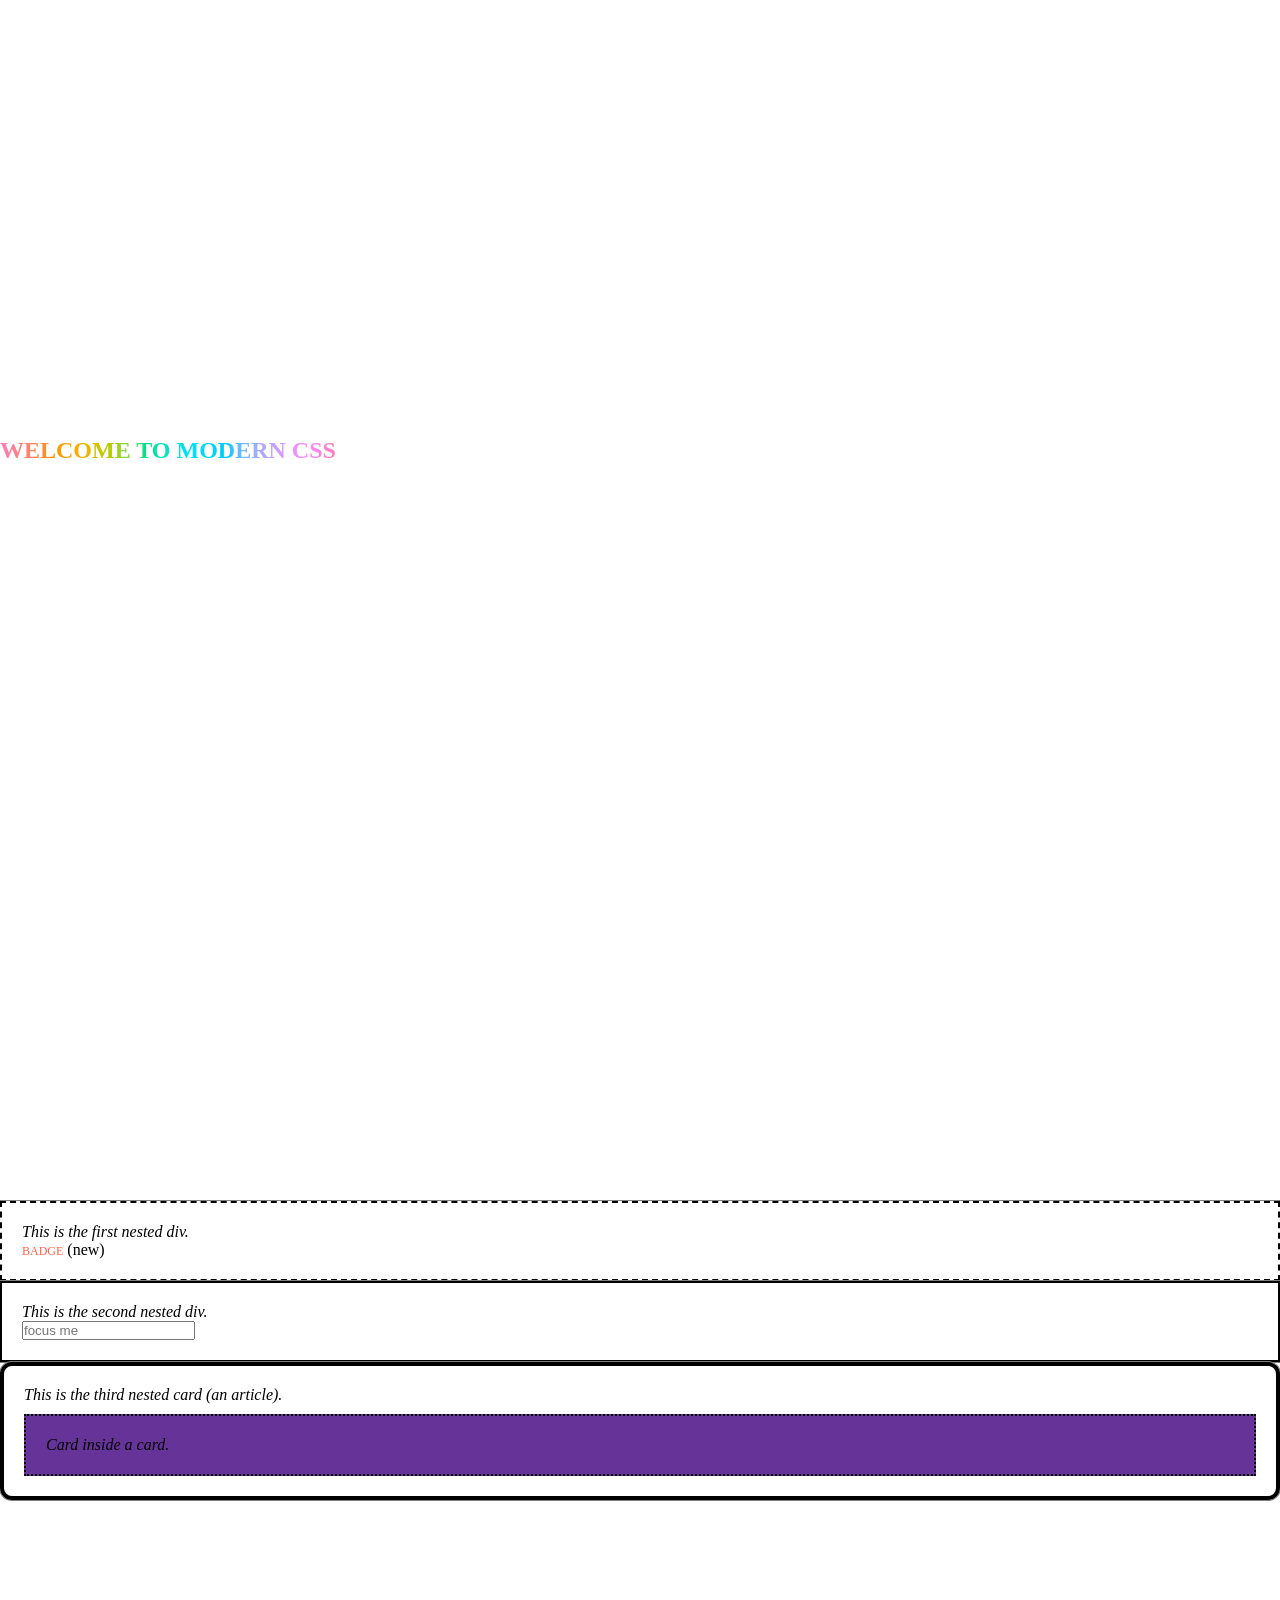
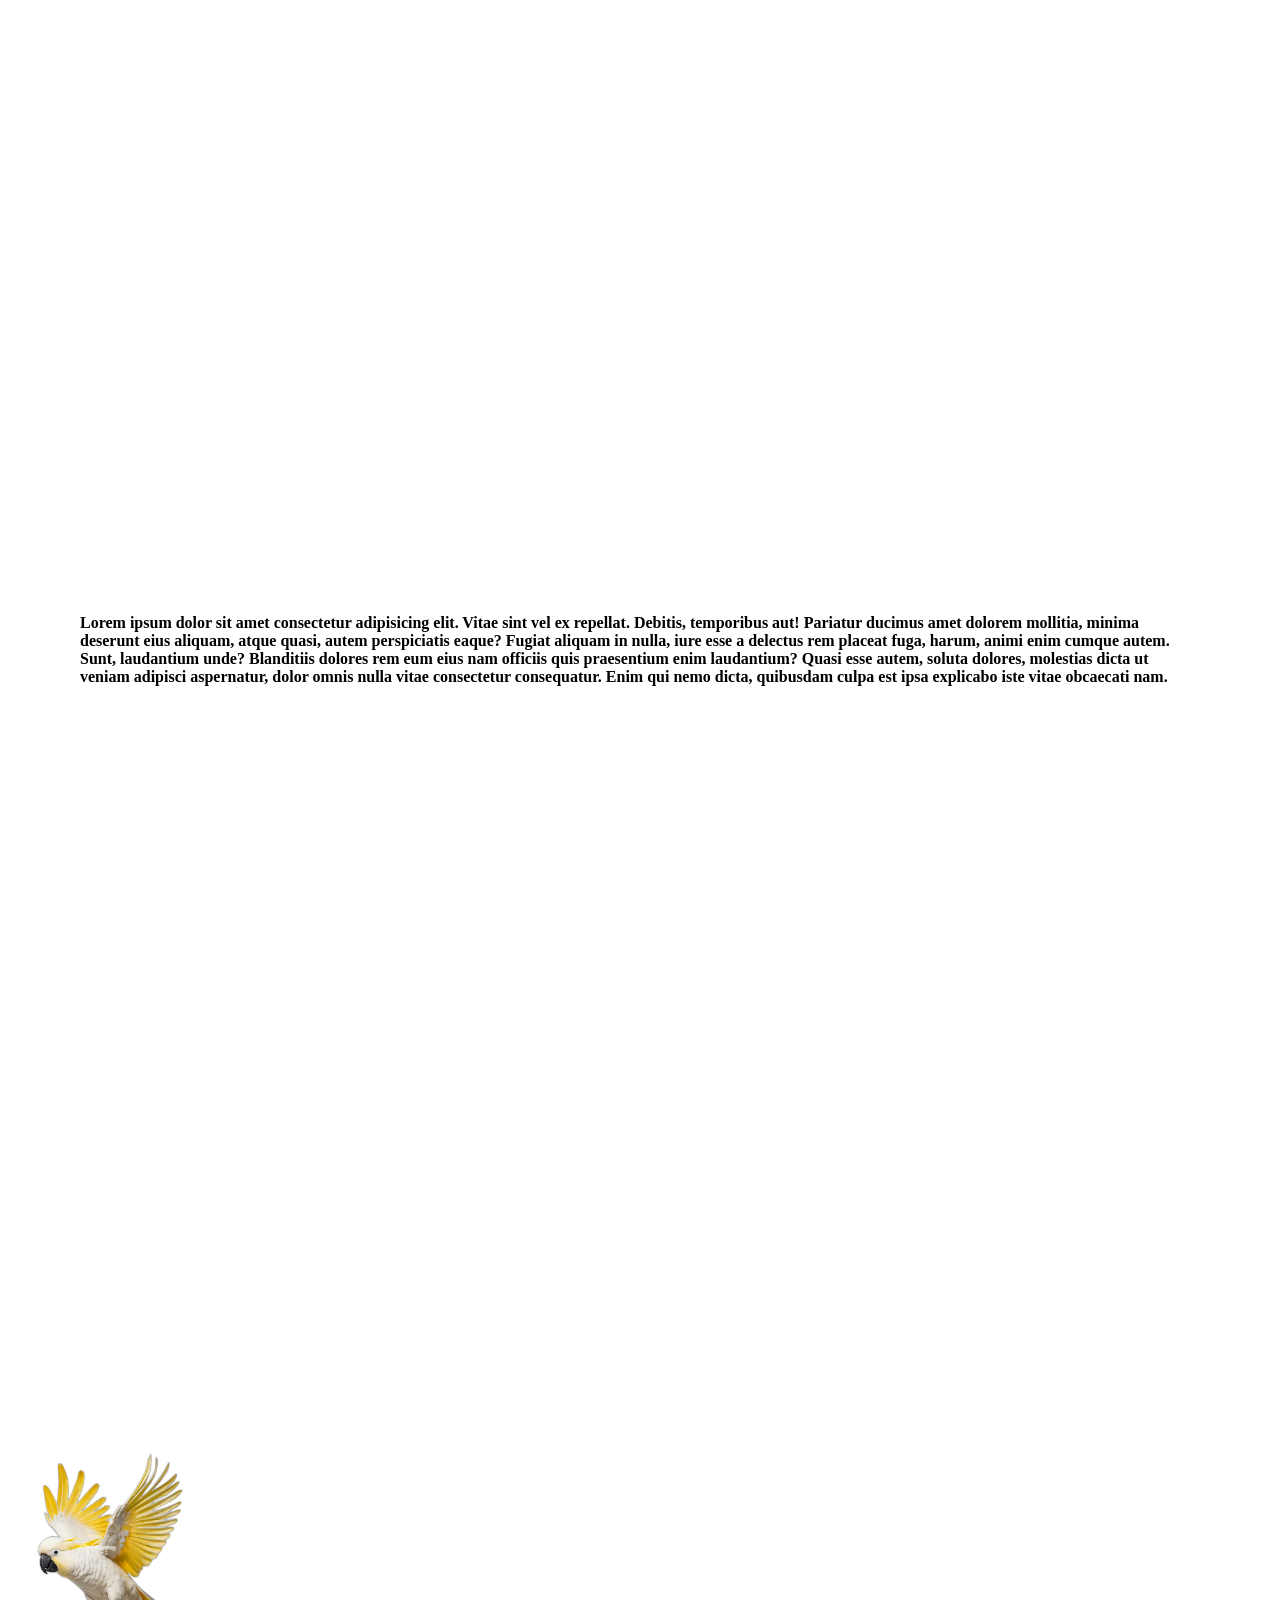
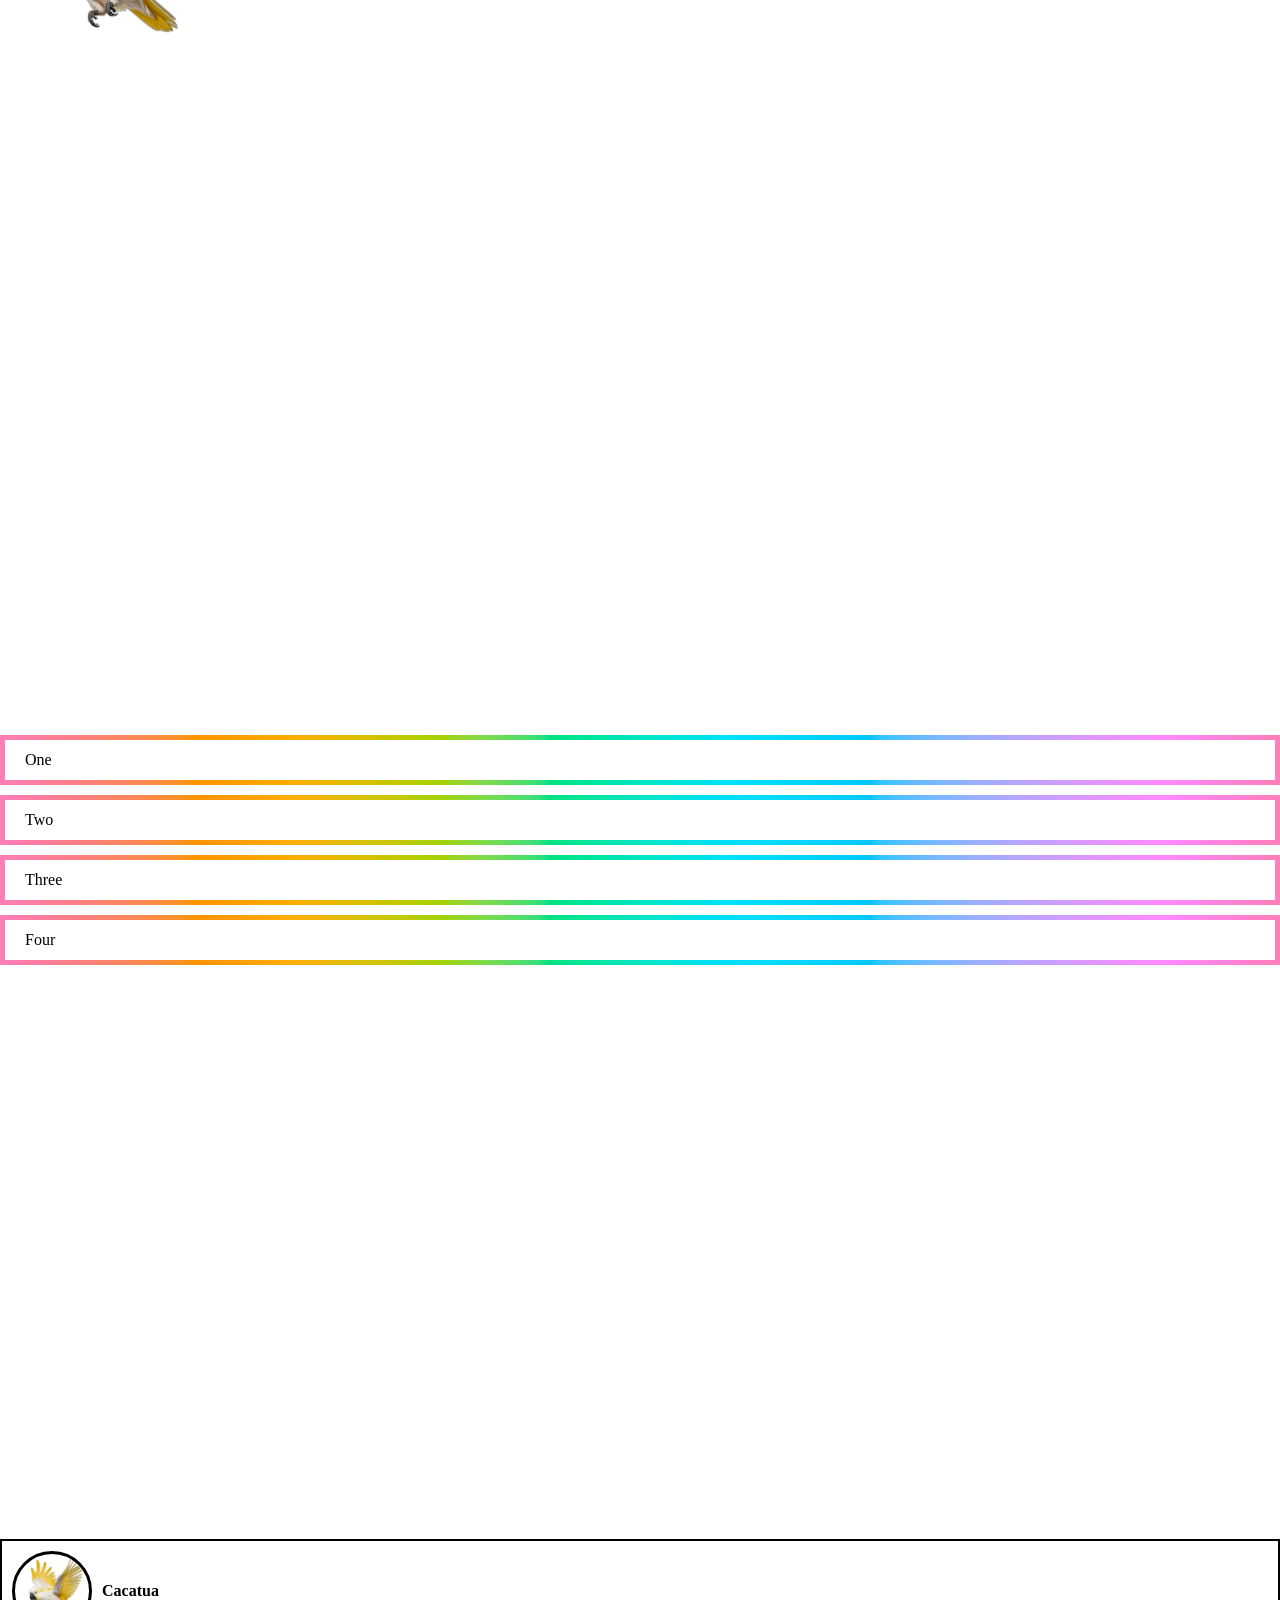
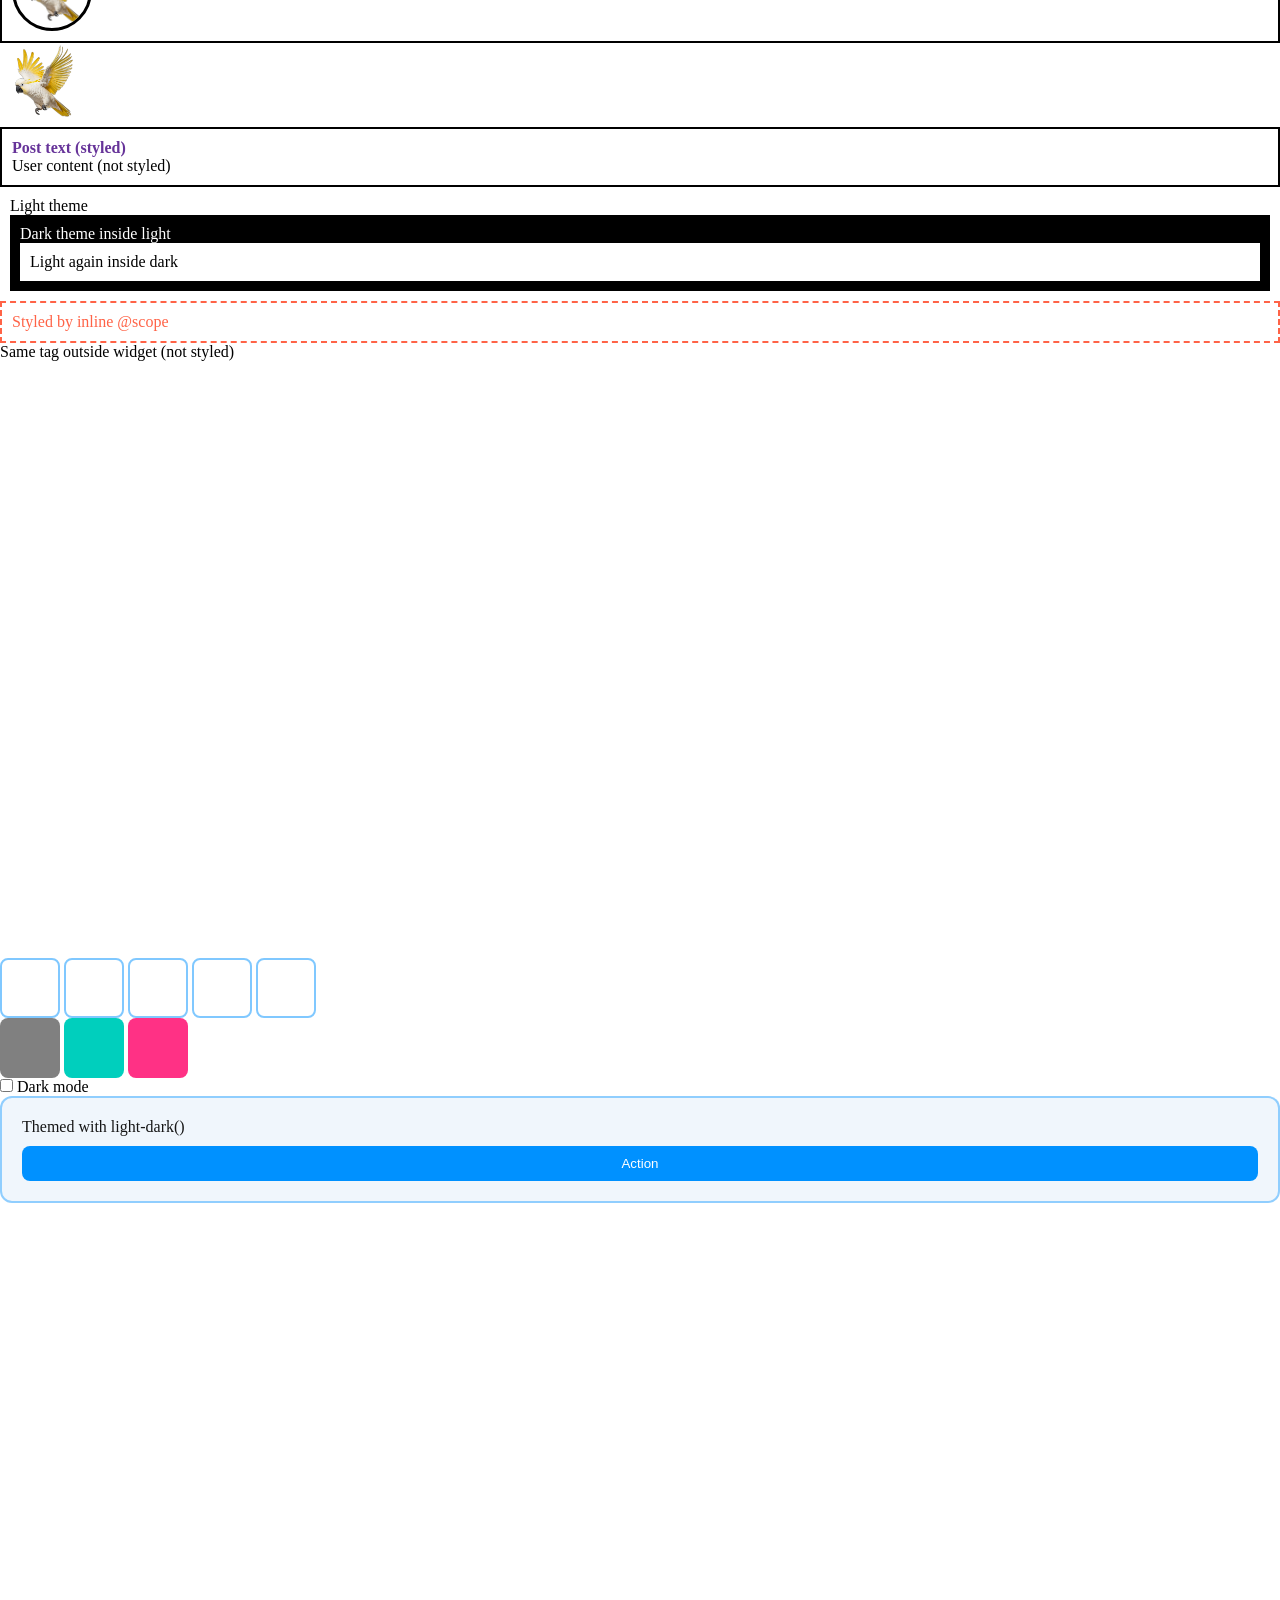
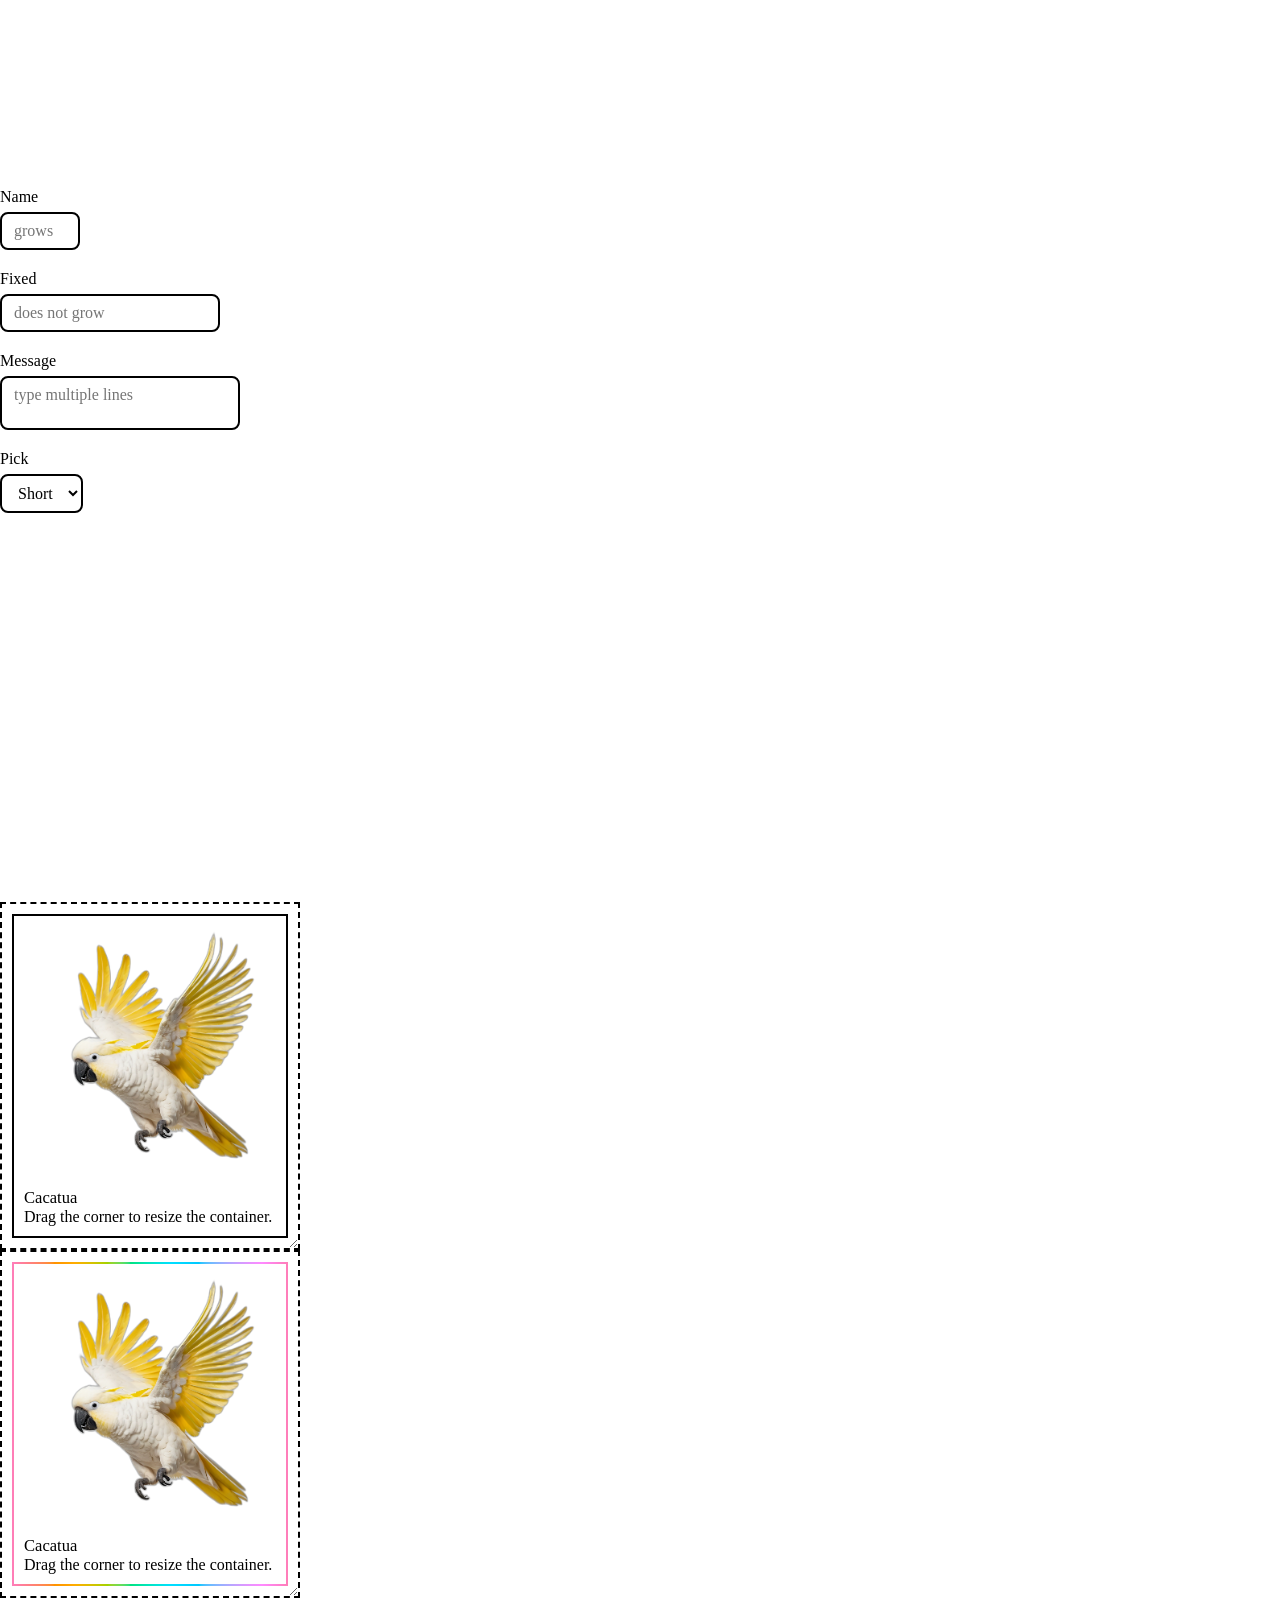
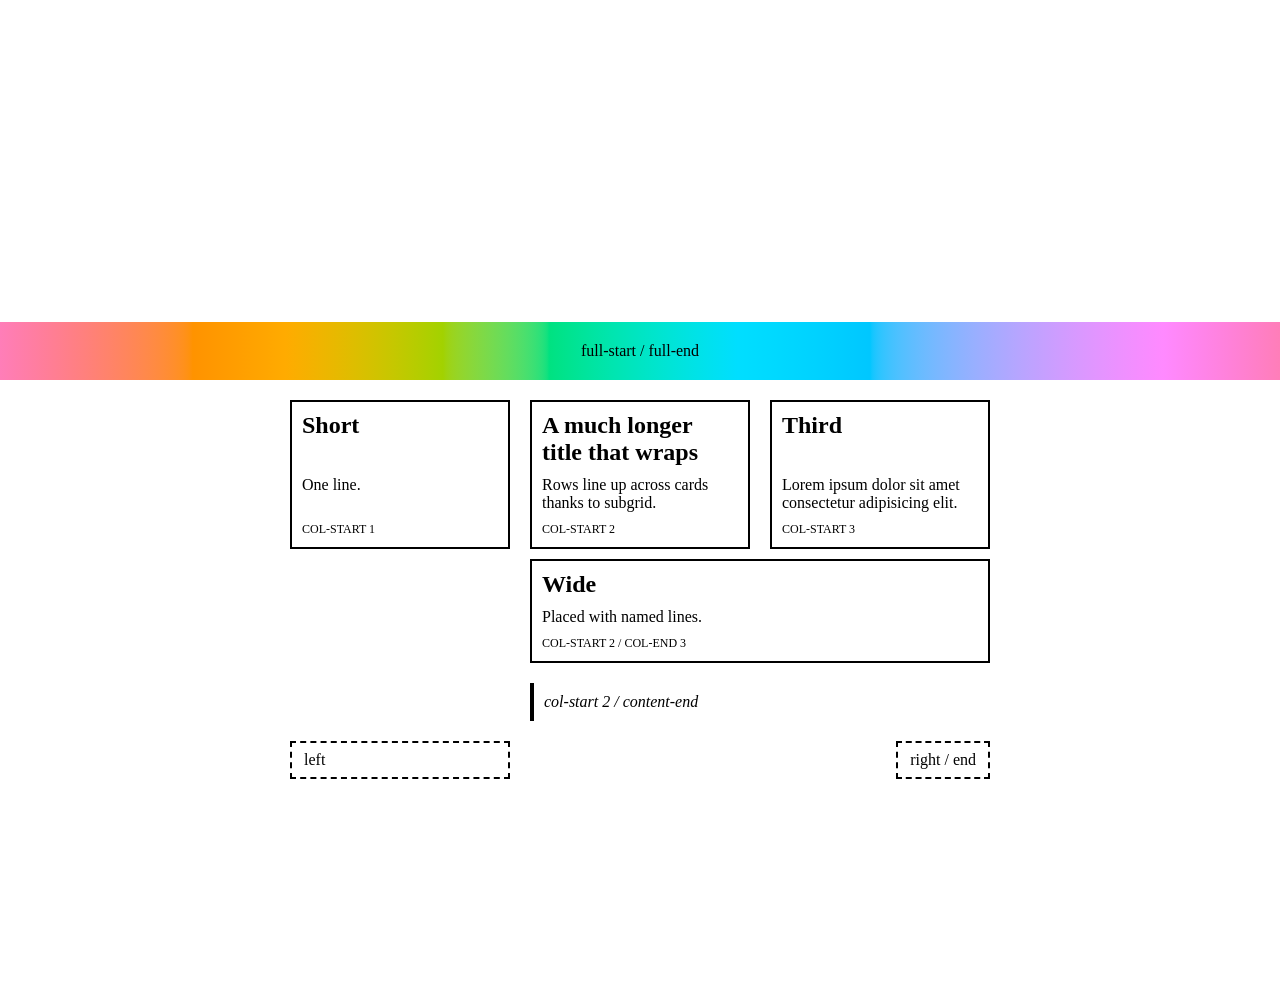
==== index.html @ b2b264e6 "Adding Modern CSS presentation" ====
<!doctype html>
<html lang="en">
  <head>
    <meta charset="UTF-8" />
    <meta name="viewport" content="width=device-width, initial-scale=1.0" />
    <title>Modern CSS</title>
    <link rel="stylesheet" href="css/main.css" />
    <link rel="stylesheet" href="css/variables.css" />
    <link rel="stylesheet" href="css/progress.css" />
    <link rel="stylesheet" href="css/has.css" />
    <link rel="stylesheet" href="css/anchor.css" />
    <link rel="stylesheet" href="css/nesting.css" />
    <link rel="stylesheet" href="css/scope.css" />
    <link rel="stylesheet" href="css/color.css" />
    <link rel="stylesheet" href="css/field-sizing.css" />
    <link rel="stylesheet" href="css/container.css" />
    <link rel="stylesheet" href="css/grid.css" />
  </head>
  <body>
    <section class="variables">
      <h1 class="title">Welcome to Modern CSS</h1>
    </section>
    <section class="nesting">
      <div class="card first" data-tag="new">
        <p>This is the first nested div.</p>
        <span class="badge">badge</span>
      </div>
      <div class="card second">
        <p>This is the second nested div.</p>
        <input type="text" placeholder="focus me" />
      </div>
      <article class="card third">
        <p>This is the third nested card (an article).</p>
        <div class="card inner">
          <p>Card inside a card.</p>
        </div>
      </article>
    </section>
    <section class="progress">
      <h1 class="title">
        Lorem ipsum dolor sit amet consectetur adipisicing elit. Vitae sint vel
        ex repellat. Debitis, temporibus aut! Pariatur ducimus amet dolorem
        mollitia, minima deserunt eius aliquam, atque quasi, autem perspiciatis
        eaque? Fugiat aliquam in nulla, iure esse a delectus rem placeat fuga,
        harum, animi enim cumque autem. Sunt, laudantium unde? Blanditiis
        dolores rem eum eius nam officiis quis praesentium enim laudantium?
        Quasi esse autem, soluta dolores, molestias dicta ut veniam adipisci
        aspernatur, dolor omnis nulla vitae consectetur consequatur. Enim qui
        nemo dicta, quibusdam culpa est ipsa explicabo iste vitae obcaecati nam.
      </h1>
    </section>
    <section class="has">
      <label for="cacatua">
        <img
          src="assets/cacatua.png"
          alt="cacatua"
          class="cacatua"
          width="200"
        />
      </label>
      <input type="checkbox" name="cacatua" id="cacatua" />
    </section>
    <section class="anchor">
      <form>
        <ul class="list">
          <li class="item">
            <label><input type="radio" name="menu" checked /> One</label>
          </li>
          <li class="item">
            <label><input type="radio" name="menu" /> Two</label>
          </li>
          <li class="item">
            <label><input type="radio" name="menu" /> Three</label>
          </li>
          <li class="item">
            <label><input type="radio" name="menu" /> Four</label>
          </li>
        </ul>
      </form>
    </section>
    <section class="scope">
      <div class="profile">
        <img src="assets/cacatua.png" alt="cacatua" width="80" />
        <p class="name">Cacatua</p>
      </div>
      <img src="assets/cacatua.png" alt="cacatua outside scope" width="80" />
      <div class="post">
        <p>Post text (styled)</p>
        <div class="content">
          <p>User content (not styled)</p>
        </div>
      </div>

      <div class="theme-light">
        <p>Light theme</p>
        <div class="theme-dark">
          <p>Dark theme inside light</p>
          <div class="theme-light">
            <p>Light again inside dark</p>
          </div>
        </div>
      </div>

      <div class="widget">
        <style>
          @scope {
            :scope {
              border: 2px dashed tomato;
              padding: 10px;
            }
            p {
              color: tomato;
            }
          }
        </style>
        <p>Styled by inline @scope</p>
      </div>
      <p>Same tag outside widget (not styled)</p>
    </section>
    <section class="color">
      <div class="ramp">
        <span></span>
        <span></span>
        <span></span>
        <span></span>
        <span></span>
        <span></span>
        <span></span>
      </div>
      <div class="tints">
        <span></span>
        <span></span>
        <span></span>
        <span></span>
        <span></span>
      </div>
      <div class="mix">
        <span class="srgb"></span>
        <span class="oklch"></span>
        <span class="oklch-longer"></span>
      </div>
      <label class="theme"><input type="checkbox" /> Dark mode</label>
      <div class="panel">
        <p>Themed with light-dark()</p>
        <button>Action</button>
      </div>
    </section>
    <section class="field-sizing">
      <form>
        <label>
          Name
          <input type="text" placeholder="grows" />
        </label>
        <label>
          Fixed
          <input type="text" class="fixed" placeholder="does not grow" />
        </label>
        <label>
          Message
          <textarea placeholder="type multiple lines"></textarea>
        </label>
        <label>
          Pick
          <select>
            <option>Short</option>
            <option>A much longer option</option>
          </select>
        </label>
      </form>
    </section>
    <section class="container">
      <div class="stage">
        <div class="card">
          <img src="assets/cacatua.png" alt="cacatua" />
          <div>
            <p class="title">Cacatua</p>
            <p>Drag the corner to resize the container.</p>
            <span class="badge">wide</span>
          </div>
        </div>
      </div>
      <div class="stage featured">
        <div class="card">
          <img src="assets/cacatua.png" alt="cacatua" />
          <div>
            <p class="title">Cacatua</p>
            <p>Drag the corner to resize the container.</p>
            <span class="badge">wide</span>
          </div>
        </div>
      </div>
    </section>
    <section class="grid">
      <div class="layout">
        <header class="banner">full-start / full-end</header>
        <div class="cards">
          <article class="card">
            <h2>Short</h2>
            <p>One line.</p>
            <footer>col-start 1</footer>
          </article>
          <article class="card">
            <h2>A much longer title that wraps</h2>
            <p>Rows line up across cards thanks to subgrid.</p>
            <footer>col-start 2</footer>
          </article>
          <article class="card">
            <h2>Third</h2>
            <p>Lorem ipsum dolor sit amet consectetur adipisicing elit.</p>
            <footer>col-start 3</footer>
          </article>
          <article class="card wide">
            <h2>Wide</h2>
            <p>Placed with named lines.</p>
            <footer>col-start 2 / col-end 3</footer>
          </article>
        </div>
        <blockquote class="quote">col-start 2 / content-end</blockquote>
        <div class="toolbar">
          <span class="start">left</span>
          <span class="actions">right / end</span>
        </div>
      </div>
    </section>
  </body>
</html>
---- css/main.css ----
*, *::before, *::after{
    margin: 0;
    padding: 0;
    box-sizing: border-box;
}


:root{
    --step: "variables";
}


section{
    width: 100dvw;
    height: 100dvh;
    place-items: center;
    place-content: center;
}
---- css/variables.css ----
@property --angle {
    syntax: "<angle>";
    inherits: false;
    initial-value: 0deg;
}



:root{
    --dark-color: black;
    --light-color: white;
    --color-background: var(--dark-color);
    --color-text: var(--light-color);
    @media( prefers-color-scheme: light){
        --color-background: var(--light-color);
        --color-text: var(--dark-color);
    }
    
}


*{
    --rainbow: linear-gradient(
                    to right in oklch longer hue,
                    oklch(0.8 0.2 var(--angle)),
                    oklch(0.8 0.2 calc(var(--angle) + 360deg)));
}

body{
    background-color: var(--color-background, darkblue);
    color: var(--color-text, lightgray);
}




.variables{
    display: if(style(--step: "variables"): grid; else: none);

    .title{
        width: fit-content;
        rotate: var(--angle, 0deg);
        transform-origin: center center;
        animation: spin 5s linear infinite;
        animation-play-state: paused;

        text-transform: uppercase;
        background-image: var(--rainbow);
        background-clip: text;
        color: transparent;

        &:hover{
            cursor: pointer;
            animation-play-state: running;
        }
    }
}

@keyframes spin {
    to {
        --angle: 360deg
    }
}
---- css/progress.css ----
.progress{
    display: if(style(--step: "progress"): grid; else: none);
    .title{
        --p: progress(100vw, 320px, 1200px);
        font-size: calc(1.2rem + 1.5rem * var(--p));
        padding-block: calc(1rem + 4rem * var(--p));
        padding-inline: 5rem;
    }
}
---- css/has.css ----
.has{
    display: if(style(--step: "has"): grid; else: none);
    .cacatua{
        width: 200px;
        cursor: pointer;
        label:has(+ #cacatua:checked) & {
            filter: hue-rotate(70deg);
        }
    }

    #cacatua{
        display: none;
    }
}
---- css/anchor.css ----
.anchor{
    display: if(style(--step: "anchor"): grid; else: none);

    .list{
        display: grid;
        gap: 10px;
        list-style: none;
        &::before{
            content: "->";
            position: absolute;
            position-anchor: --hovered-item;
            top: anchor(center);
            right: anchor(left);
            translate: 0 -50%;
            margin-right: 20px;
            transition: top 1s ease;
        }
        .item{
            display: flex;
            align-items: center;
            cursor: pointer;
            height: 20px;
            border: 5px solid;
            border-image: 
                var(--rainbow) 
                5; 
            padding: 20px;
            &:hover{
                background: var(--rainbow);
                color: var(--dark-color);
            }
            &:has(input:checked){
                anchor-name: --hovered-item;
            }
            &:has(input:focus-visible){
                outline: 2px solid;
            }
            label{
                cursor: pointer;
                flex: 1;
            }
        }
    }
    input{
        position: absolute;
        opacity: 0;
        pointer-events: none;
    }
}
---- css/nesting.css ----
.nesting{
    display: if(style(--step: "nesting"): grid; else: none);
    gap: 20px;

    .card{
        padding: 20px;
        border: 2px solid;

        &:hover{
            background: var(--rainbow);
            color: var(--dark-color);
        }
        &.first{
            border-style: dashed;
        }
        &[data-tag]::after{
            content: " (" attr(data-tag) ")";
        }

        & p{
            font-style: italic;
        }
        & > .badge{
            font-size: 0.75rem;
            text-transform: uppercase;
        }
        & + &{
            margin-top: 0; 
        }
        & ~ article{
            border-radius: 12px;
        }

        & &{
            border-style: dotted;   
            margin-top: 10px;
        }
        .third > & {
            background: rebeccapurple; 
        }

        article&{
            border-width: 4px;
        }

        &&{
            outline-offset: 4px;
        }

        :not(&) > &{
            box-shadow: 0 0 0 1px gray; 
        }
        &:has(input:focus){
            outline: 2px solid var(--color-text);
        }
        :where(&) .badge{
            color: tomato;           
        }

        &:focus-within,
        &:active{
            scale: 1.02;
        }

        @media (width < 600px){
            padding: 10px;
            & p{
                font-size: 0.875rem;
            }
        }
    }
}
---- css/scope.css ----
.scope{
    display: if(style(--step: "scope"): grid; else: none);
    gap: 20px;
}

@scope (.profile){
    :scope{
        display: flex;
        align-items: center;
        gap: 10px;
        padding: 10px;
        border: 2px solid;
    }
    img{
        border-radius: 50%;
        border: 3px solid var(--color-text);
    }
    .name{
        font-weight: bold;
    }
}

@scope (.post) to (.content){
    :scope{
        padding: 10px;
        border: 2px solid;
    }
    p{
        color: rebeccapurple;
        font-weight: bold;
    }
}

@scope (.theme-light){
    :scope{
        background: white;
        padding: 10px;
    }
    p{
        color: black;
    }
}
@scope (.theme-dark){
    :scope{
        background: black;
        padding: 10px;
    }
    p{
        color: white;
    }
}
---- css/color.css ----
.color{
    display: if(style(--step: "color"): grid; else: none);
    gap: 20px;
    --brand: oklch(0.65 0.2 250);
    color-scheme: light;

    &:has(.theme input:checked){
        color-scheme: dark;
    }

    .ramp,
    .tints,
    .mix{
        display: flex;
        gap: 4px;

        span{
            width: 60px;
            height: 60px;
            border-radius: 8px;
        }
    }

    .ramp span{
        background: oklch(calc(sibling-index() * 0.12) 0.15 250);
    }

    .tints span{
        background: color-mix(in oklch, var(--brand) calc(100% - sibling-index() * 15%), white);
        border: 2px solid color-mix(in oklch, var(--brand), transparent 50%);
    }

    .mix{
        .srgb{
            background: color-mix(in srgb, blue, yellow);
        }
        .oklch{
            background: color-mix(in oklch, blue, yellow);
        }
        .oklch-longer{
            background: color-mix(in oklch longer hue, blue, yellow);
        }
    }

    .theme{
        cursor: pointer;
    }

    .panel{
        display: grid;
        gap: 10px;
        padding: 20px;
        border-radius: 12px;
        background: light-dark(oklch(0.97 0.01 250), oklch(0.25 0.03 250));
        color: light-dark(oklch(0.2 0 0), oklch(0.95 0 0));
        border: 2px solid color-mix(in oklch, var(--brand) 40%, transparent);

        button{
            padding: 10px 20px;
            border: none;
            border-radius: 8px;
            cursor: pointer;
            background: var(--brand);
            color: light-dark(white, oklch(0.15 0 0));

            &:hover{
                background: color-mix(in oklch, var(--brand), light-dark(black, white) 20%);
            }
            &:active{
                background: oklch(from var(--brand) l c calc(h + 60));
            }
        }
    }
}
---- css/field-sizing.css ----
.field-sizing{
    display: if(style(--step: "field-sizing"): grid; else: none);
    gap: 20px;

    form{
        display: grid;
        gap: 20px;
        justify-items: start;
    }

    label{
        display: grid;
        gap: 6px;
    }

    input,
    textarea,
    select{
        font: inherit;
        color: inherit;
        background: transparent;
        padding: 8px 12px;
        border: 2px solid;
        border-radius: 8px;
        field-sizing: content;

        &:focus-visible{
            outline: none;
            border-image: var(--rainbow) 1;
        }
    }

    input{
        min-width: 10ch;
        max-width: 40ch;
    }

    textarea{
        min-width: 30ch;
        max-width: 60ch;
        min-block-size: 3lh;
        max-block-size: 10lh;
        resize: none;
    }

    .fixed{
        field-sizing: fixed;
    }
}
---- css/container.css ----
.container{
    display: if(style(--step: "container"): grid; else: none);
    gap: 20px;

    .stage{
        container: card / inline-size;
        width: 300px;
        min-width: 200px;
        max-width: 90dvw;
        resize: horizontal;
        overflow: hidden;
        padding: 10px;
        border: 2px dashed;

        &.featured{
            --featured: true;
        }
    }

    .card{
        display: grid;
        gap: 10px;
        padding: 10px;
        border: 2px solid;

        img{
            width: 100%;
            height: auto;
            aspect-ratio: 1;
            object-fit: cover;
        }

        .title{
            font-size: clamp(1rem, 6cqi, 2.5rem);
        }

        .badge{
            display: none;
            width: fit-content;
            padding: 2px 8px;
            font-size: 0.75rem;
            text-transform: uppercase;
            border: 1px solid;
        }
    }

    @container card (width >= 400px){
        .card{
            grid-template-columns: 30cqi 1fr;
            align-items: center;
        }
    }

    @container card (width >= 600px){
        .card{
            .badge{
                display: block;
            }
        }
    }

    @container style(--featured: true){
        .card{
            border-image: var(--rainbow) 1;
        }
    }
}
---- css/grid.css ----
.grid{
    display: if(style(--step: "grid"): grid; else: none);

    .layout{
        display: grid;
        width: 100%;
        row-gap: 20px;
        grid-template-columns:
            [full-start] minmax(1rem, 1fr)
            [content-start] repeat(3, [col-start] minmax(0, 220px) [col-end])
            [content-end] minmax(1rem, 1fr)
            [full-end];
        column-gap: 20px;
    }

    .banner{
        grid-column: full;
        padding: 20px;
        text-align: center;
        background: var(--rainbow);
        color: var(--dark-color);
    }

    .cards{
        grid-column: content;
        display: grid;
        grid-template-columns: subgrid;
        row-gap: 10px;
    }

    .card{
        grid-row: span 3;
        display: grid;
        grid-template-rows: subgrid;
        padding: 10px;
        border: 2px solid;

        &.wide{
            grid-column: col-start 2 / col-end 3;
        }

        footer{
            font-size: 0.75rem;
            text-transform: uppercase;
        }
    }

    .quote{
        grid-column: col-start 2 / content-end;
        padding: 10px;
        border-inline-start: 4px solid;
        font-style: italic;
    }

    .toolbar{
        grid-column: content;
        display: grid;
        grid-template-columns: subgrid [left] [middle] [right] [end];

        .start{
            grid-column: left;
        }
        .actions{
            grid-column: right / end;
            justify-self: end;
        }

        span{
            padding: 8px 12px;
            border: 2px dashed;
        }
    }
}
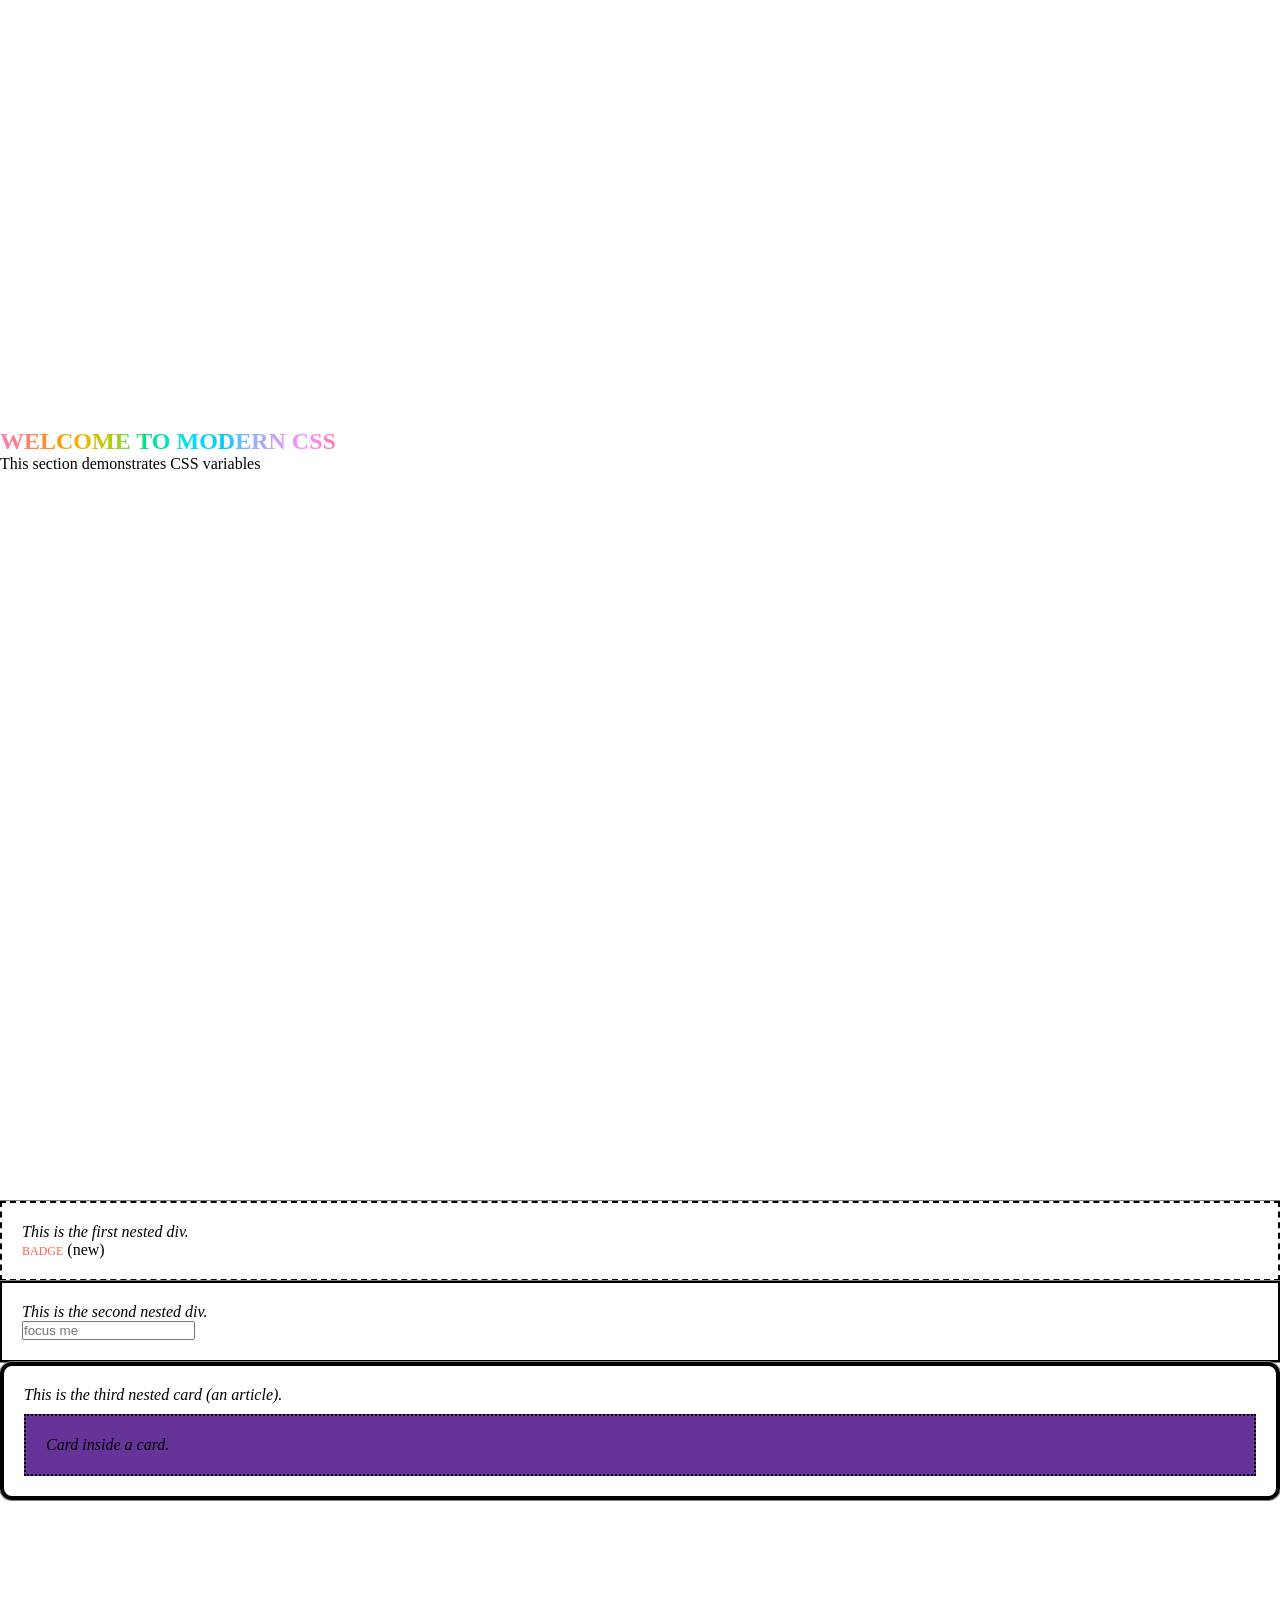
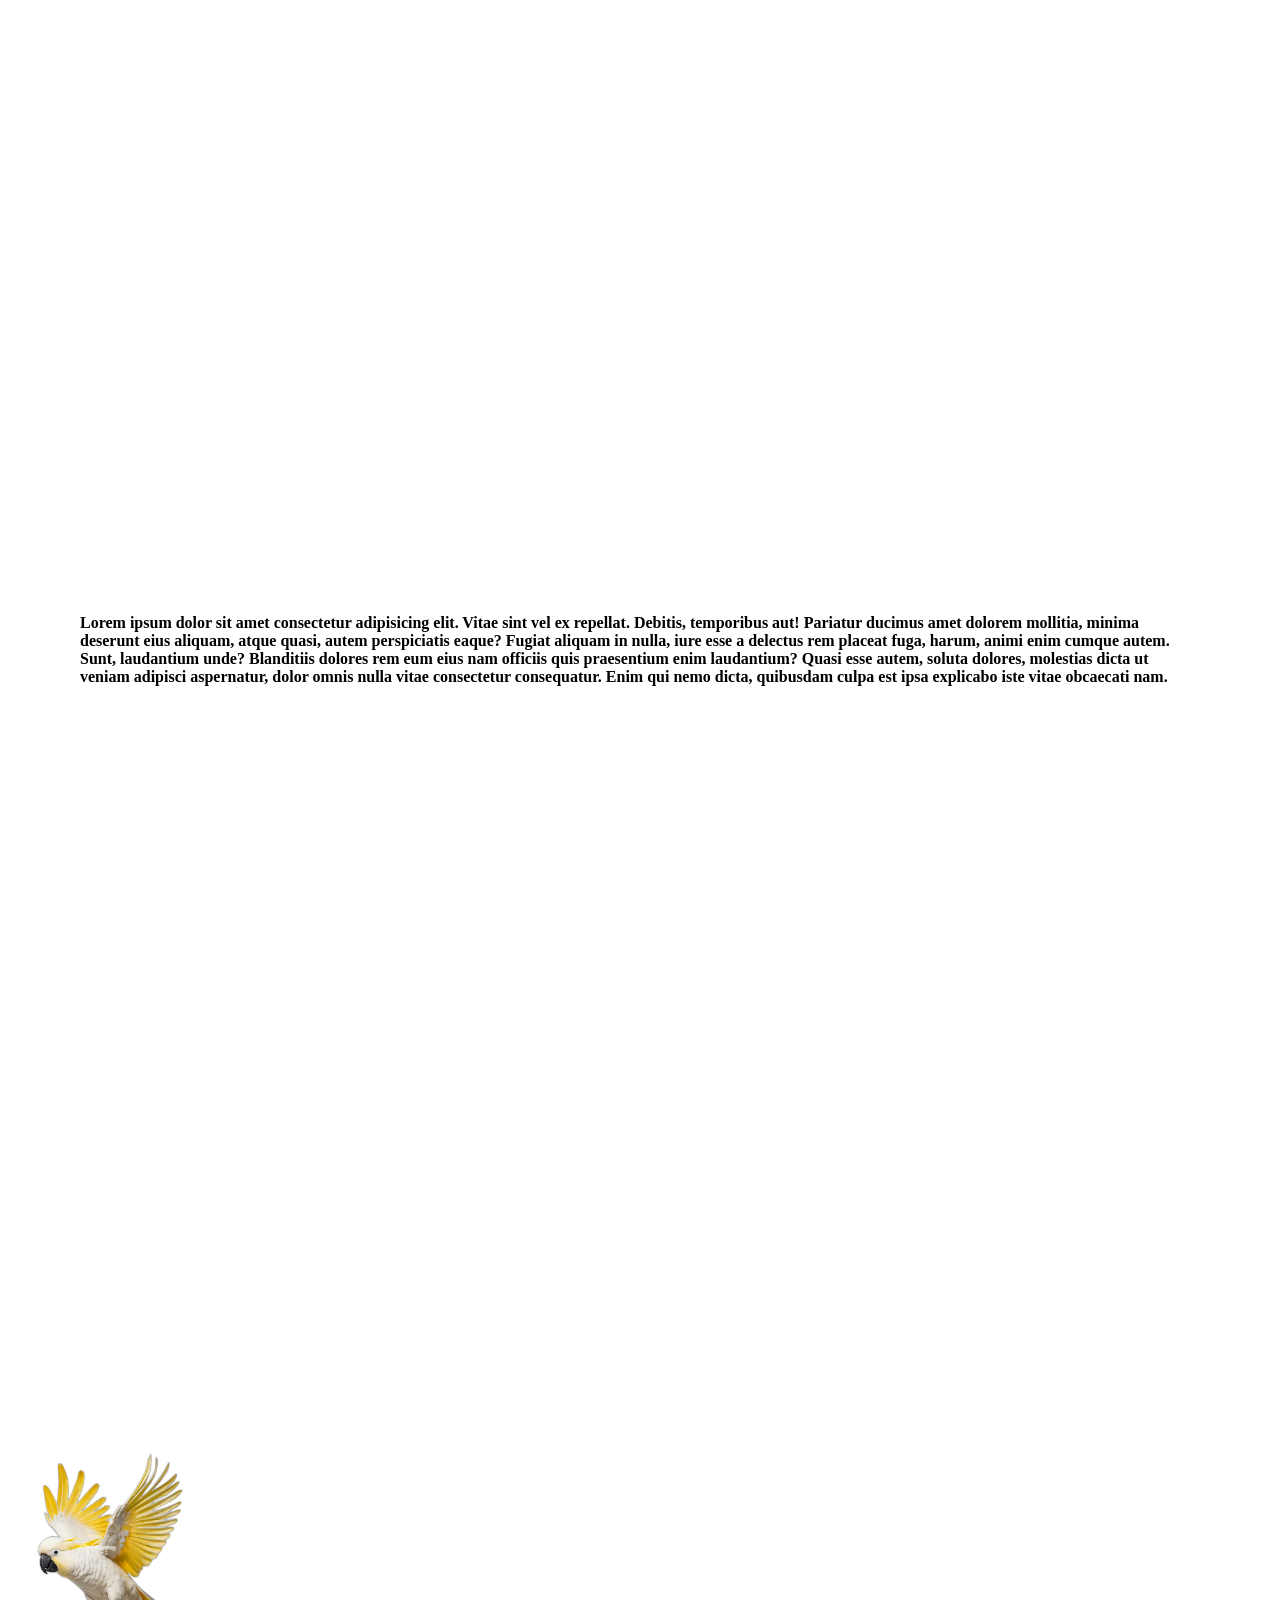
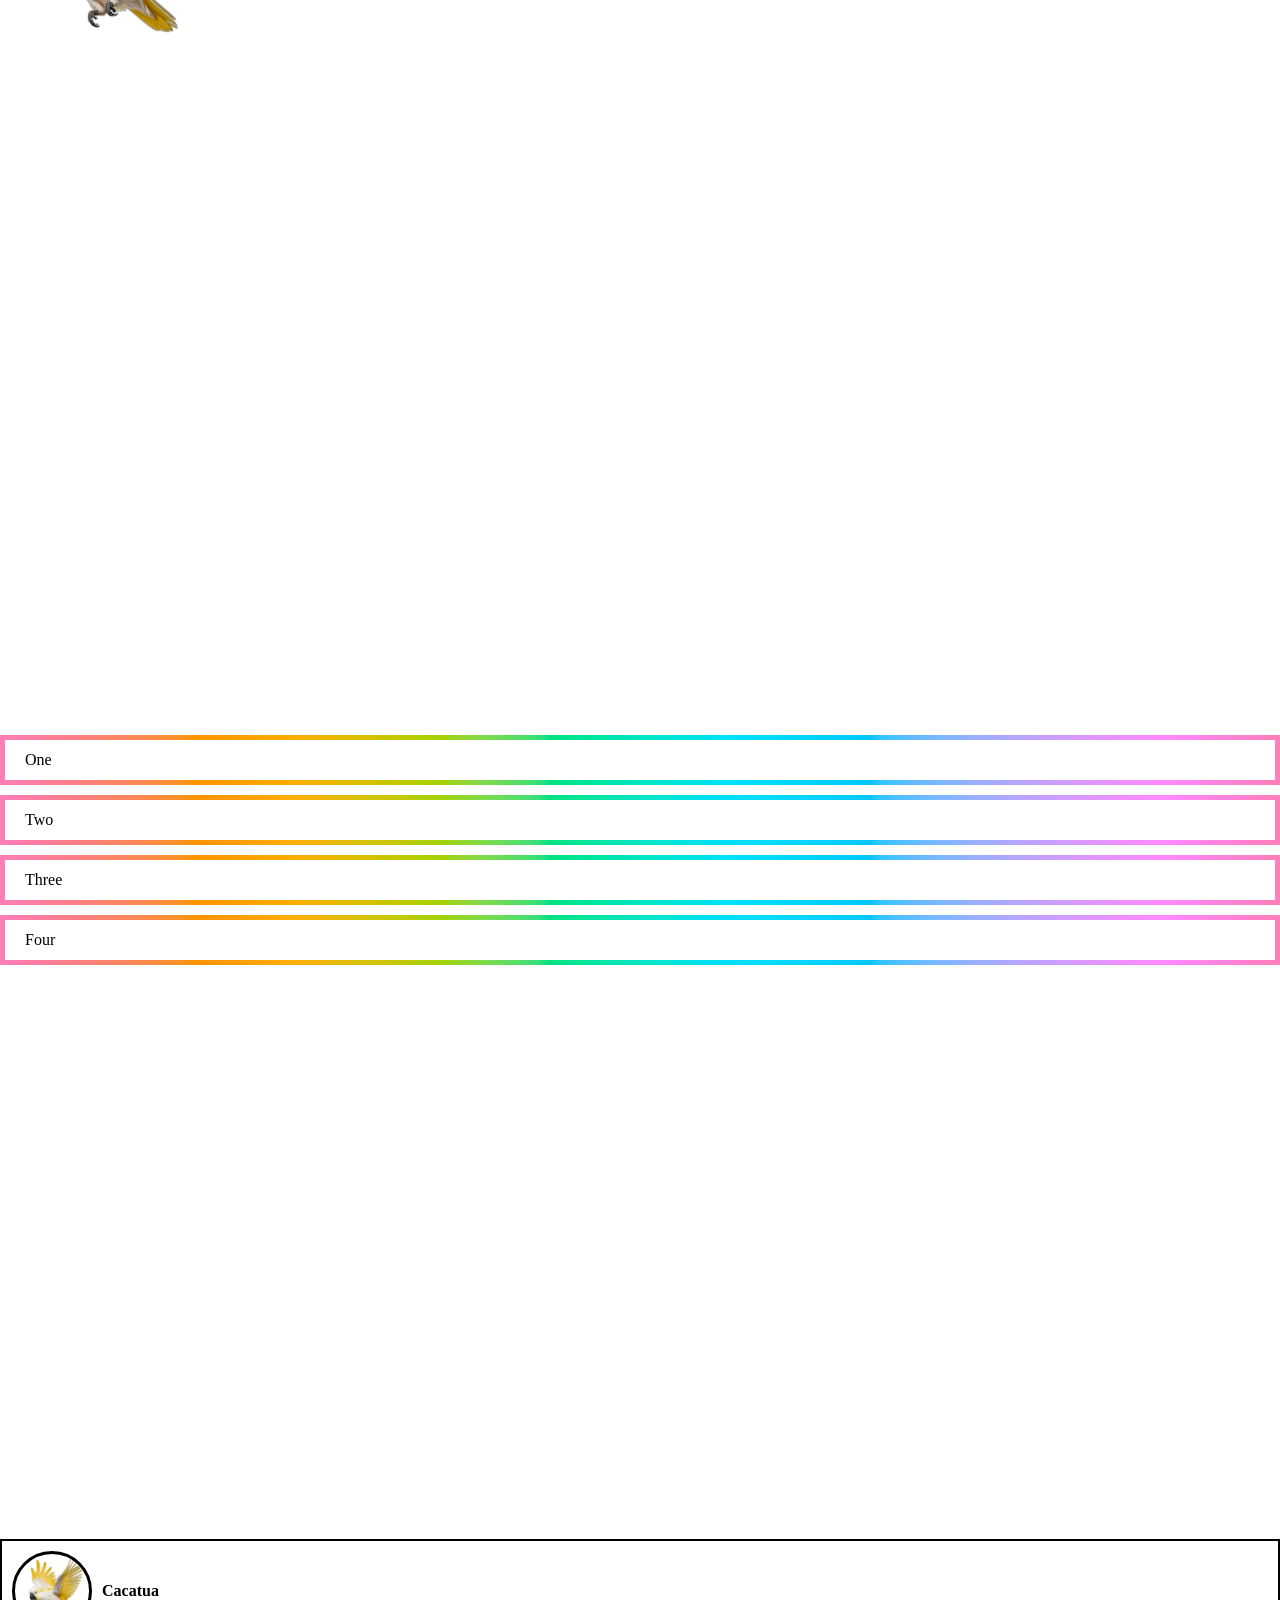
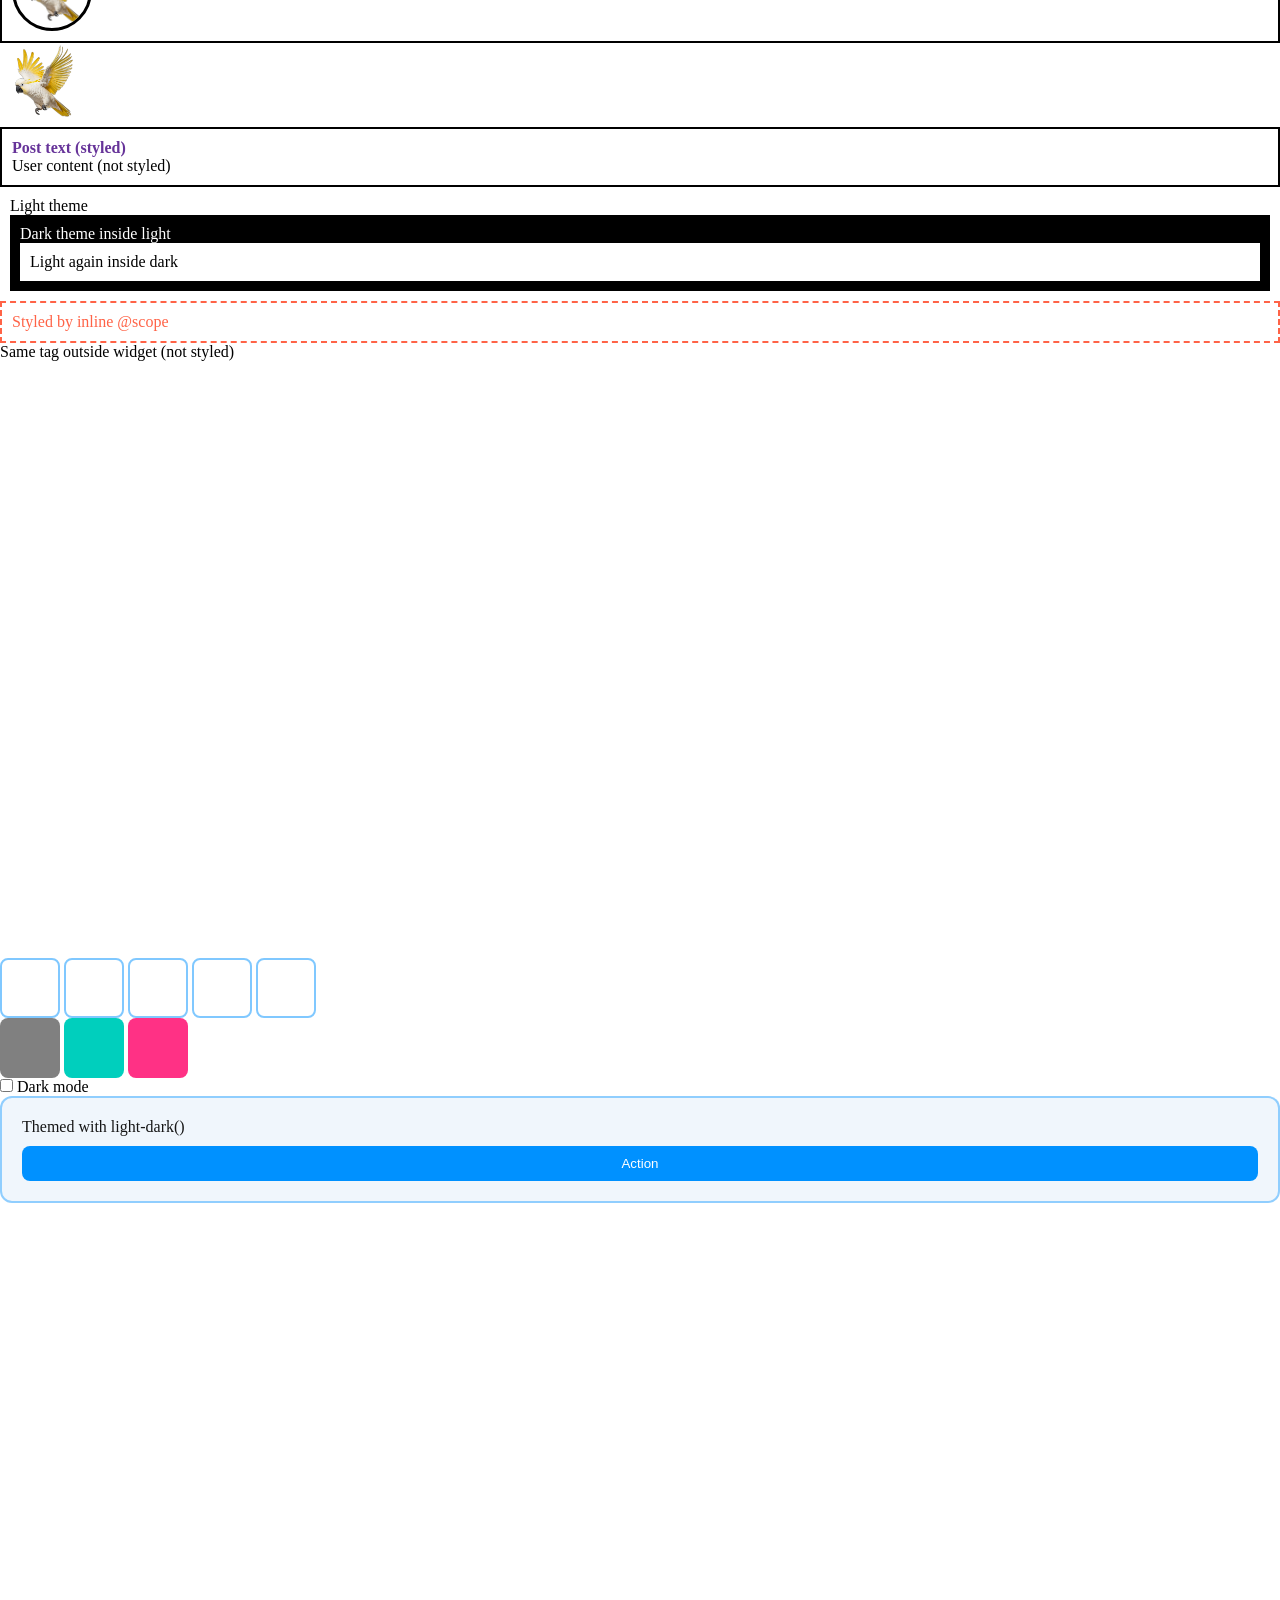
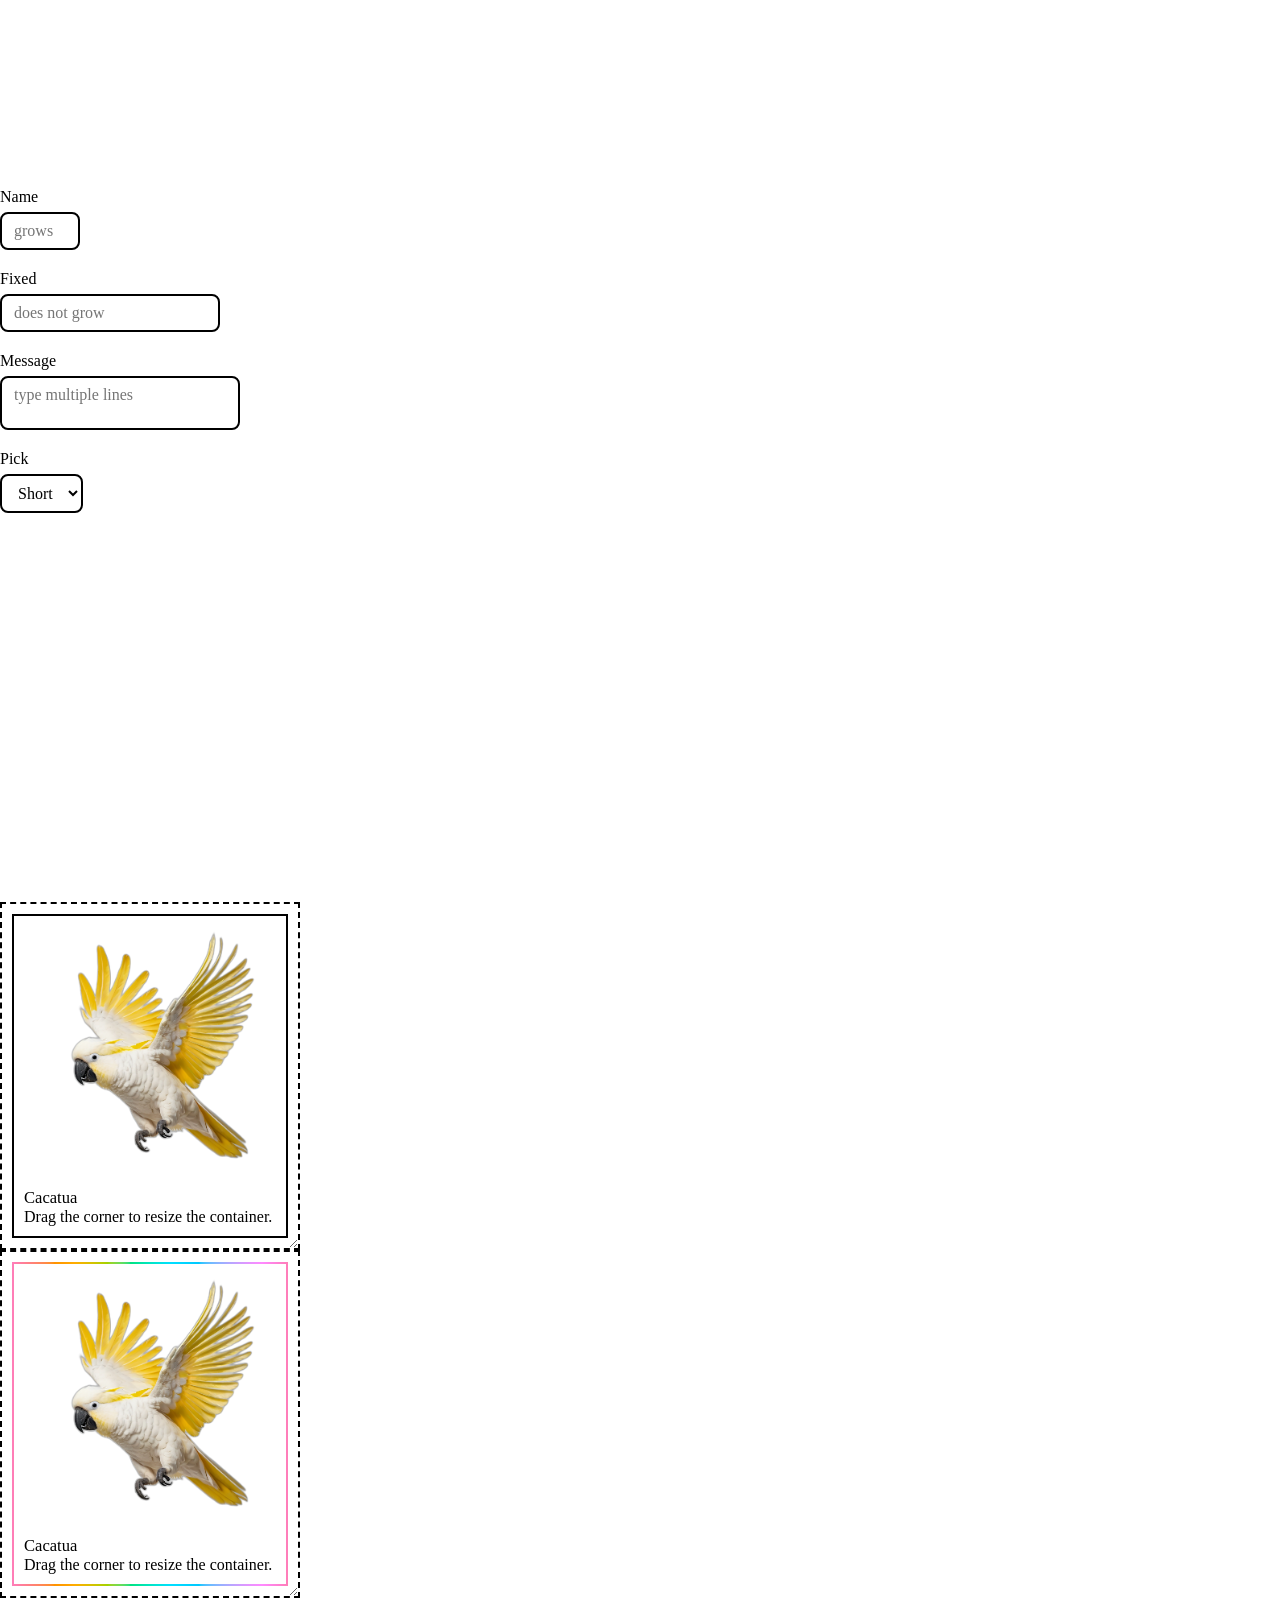
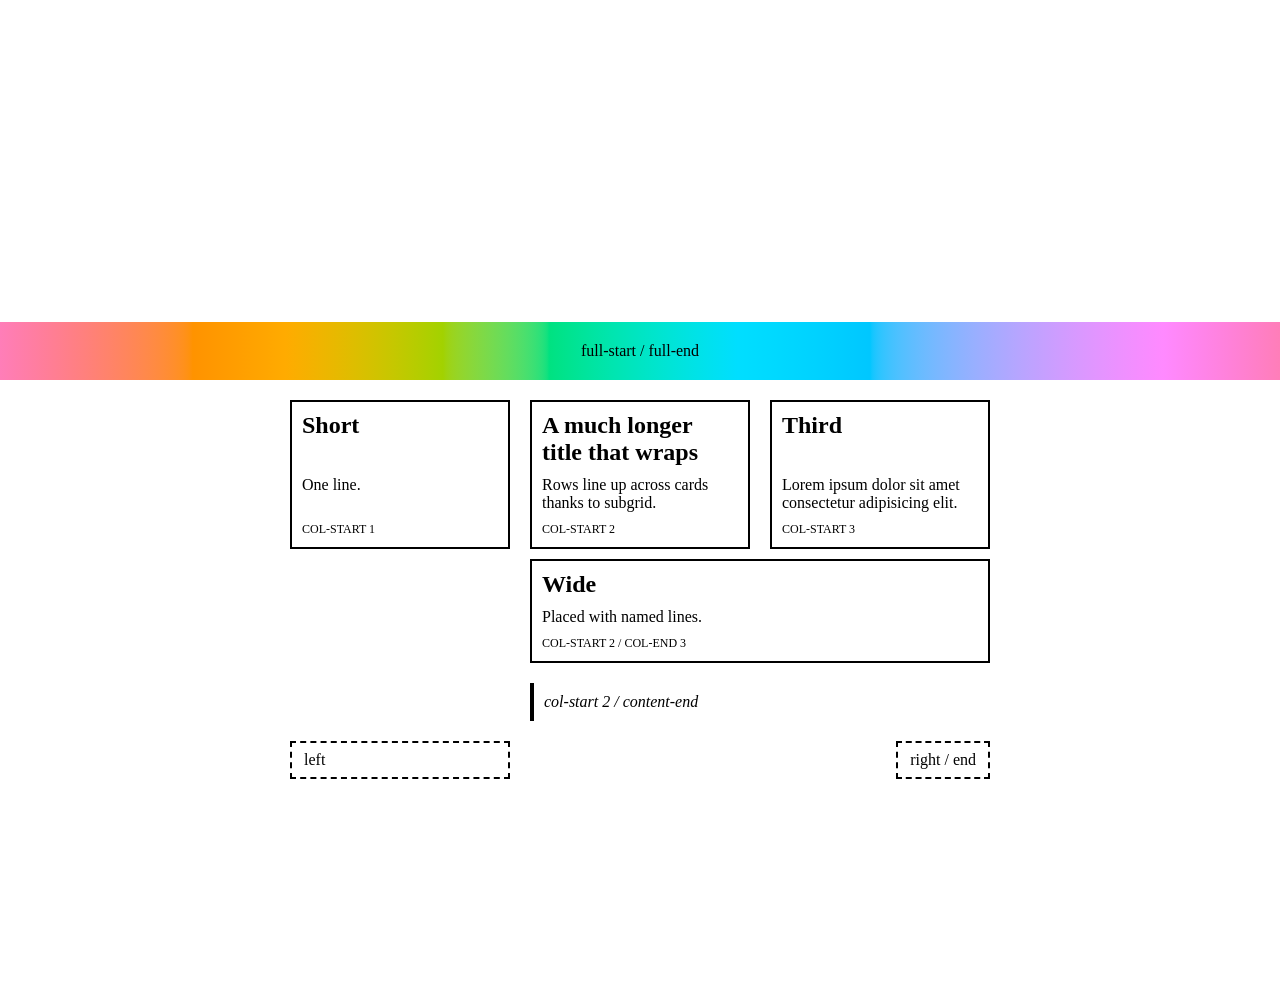
==== commit 37d826b6: "Small change to variables section" ====
--- a/index.html
+++ b/index.html
@@ -19,6 +19,7 @@
   <body>
     <section class="variables">
       <h1 class="title">Welcome to Modern CSS</h1>
+      <p>This section demonstrates CSS variables</p>
     </section>
     <section class="nesting">
       <div class="card first" data-tag="new">
--- a/css/variables.css
+++ b/css/variables.css
@@ -11,7 +11,7 @@
     --light-color: white;
     --color-background: var(--dark-color);
     --color-text: var(--light-color);
-    @media( prefers-color-scheme: light){
+    @media(prefers-color-scheme: light){
         --color-background: var(--light-color);
         --color-text: var(--dark-color);
     }
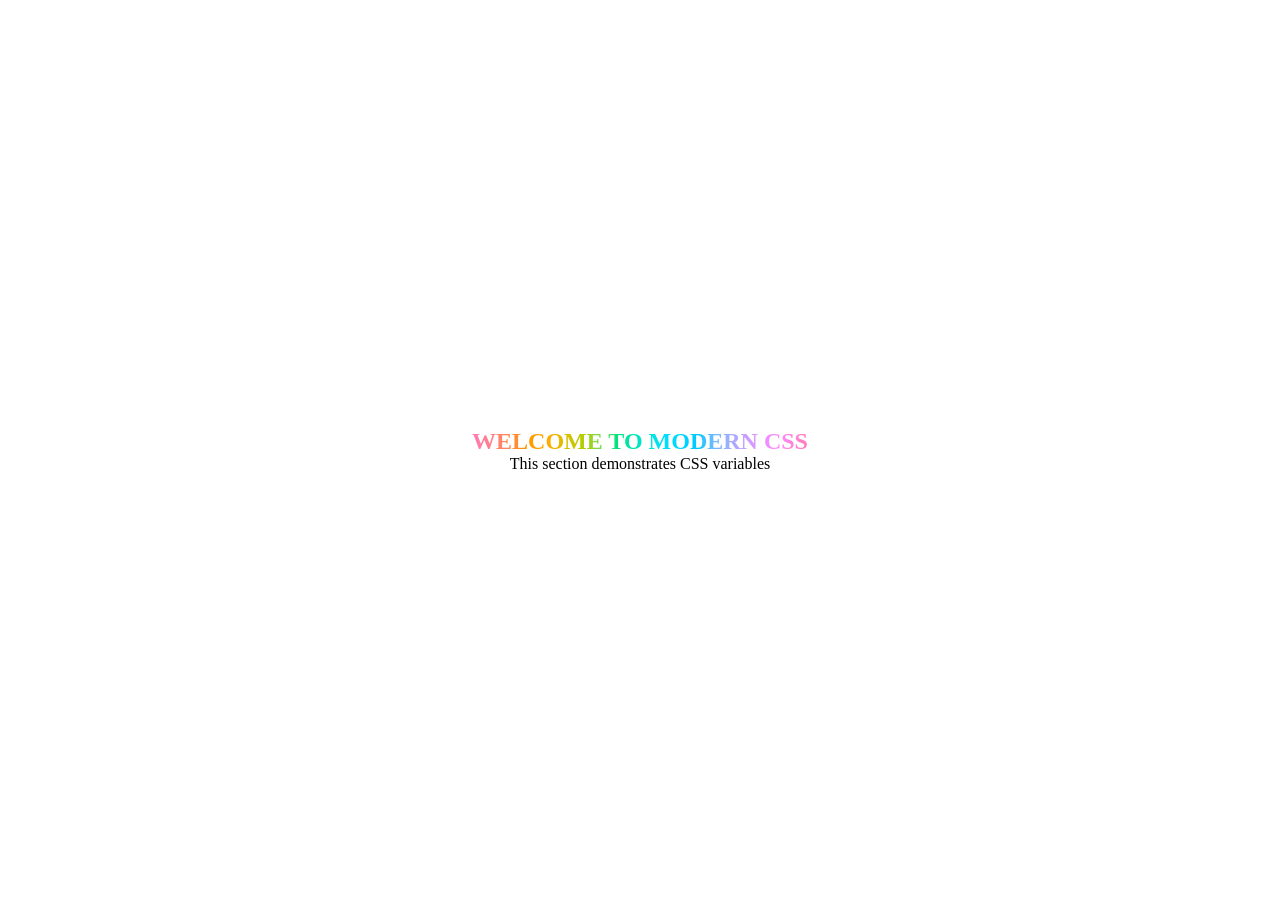
==== commit bda7eb2d: "adding base game with maze" ====
--- a/index.html
+++ b/index.html
@@ -17,211 +17,217 @@
     <link rel="stylesheet" href="css/grid.css" />
   </head>
   <body>
-    <section class="variables">
-      <h1 class="title">Welcome to Modern CSS</h1>
-      <p>This section demonstrates CSS variables</p>
-    </section>
-    <section class="nesting">
-      <div class="card first" data-tag="new">
-        <p>This is the first nested div.</p>
-        <span class="badge">badge</span>
-      </div>
-      <div class="card second">
-        <p>This is the second nested div.</p>
-        <input type="text" placeholder="focus me" />
-      </div>
-      <article class="card third">
-        <p>This is the third nested card (an article).</p>
-        <div class="card inner">
-          <p>Card inside a card.</p>
-        </div>
-      </article>
-    </section>
-    <section class="progress">
-      <h1 class="title">
-        Lorem ipsum dolor sit amet consectetur adipisicing elit. Vitae sint vel
-        ex repellat. Debitis, temporibus aut! Pariatur ducimus amet dolorem
-        mollitia, minima deserunt eius aliquam, atque quasi, autem perspiciatis
-        eaque? Fugiat aliquam in nulla, iure esse a delectus rem placeat fuga,
-        harum, animi enim cumque autem. Sunt, laudantium unde? Blanditiis
-        dolores rem eum eius nam officiis quis praesentium enim laudantium?
-        Quasi esse autem, soluta dolores, molestias dicta ut veniam adipisci
-        aspernatur, dolor omnis nulla vitae consectetur consequatur. Enim qui
-        nemo dicta, quibusdam culpa est ipsa explicabo iste vitae obcaecati nam.
-      </h1>
-    </section>
-    <section class="has">
-      <label for="cacatua">
-        <img
-          src="assets/cacatua.png"
-          alt="cacatua"
-          class="cacatua"
-          width="200"
-        />
-      </label>
-      <input type="checkbox" name="cacatua" id="cacatua" />
-    </section>
-    <section class="anchor">
-      <form>
-        <ul class="list">
-          <li class="item">
-            <label><input type="radio" name="menu" checked /> One</label>
-          </li>
-          <li class="item">
-            <label><input type="radio" name="menu" /> Two</label>
-          </li>
-          <li class="item">
-            <label><input type="radio" name="menu" /> Three</label>
-          </li>
-          <li class="item">
-            <label><input type="radio" name="menu" /> Four</label>
-          </li>
-        </ul>
-      </form>
-    </section>
-    <section class="scope">
-      <div class="profile">
-        <img src="assets/cacatua.png" alt="cacatua" width="80" />
-        <p class="name">Cacatua</p>
-      </div>
-      <img src="assets/cacatua.png" alt="cacatua outside scope" width="80" />
-      <div class="post">
-        <p>Post text (styled)</p>
-        <div class="content">
-          <p>User content (not styled)</p>
-        </div>
-      </div>
+    <main class="deck">
+      <section class="variables">
+        <h1 class="title">Welcome to Modern CSS</h1>
+        <p>This section demonstrates CSS variables</p>
+      </section>
+      <section class="nesting">
+        <div class="card first" data-tag="new">
+          <p>This is the first nested div.</p>
+          <span class="badge">badge</span>
+        </div>
+        <div class="card second">
+          <p>This is the second nested div.</p>
+          <input type="text" placeholder="focus me" />
+        </div>
+        <article class="card third">
+          <p>This is the third nested card (an article).</p>
+          <div class="card inner">
+            <p>Card inside a card.</p>
+          </div>
+        </article>
+      </section>
+      <section class="progress">
+        <h1 class="title">
+          Lorem ipsum dolor sit amet consectetur adipisicing elit. Vitae sint
+          vel ex repellat. Debitis, temporibus aut! Pariatur ducimus amet
+          dolorem mollitia, minima deserunt eius aliquam, atque quasi, autem
+          perspiciatis eaque? Fugiat aliquam in nulla, iure esse a delectus rem
+          placeat fuga, harum, animi enim cumque autem. Sunt, laudantium unde?
+          Blanditiis dolores rem eum eius nam officiis quis praesentium enim
+          laudantium? Quasi esse autem, soluta dolores, molestias dicta ut
+          veniam adipisci aspernatur, dolor omnis nulla vitae consectetur
+          consequatur. Enim qui nemo dicta, quibusdam culpa est ipsa explicabo
+          iste vitae obcaecati nam.
+        </h1>
+      </section>
+      <section class="has">
+        <label for="cacatua">
+          <img
+            src="assets/cacatua.png"
+            alt="cacatua"
+            class="cacatua"
+            width="200"
+          />
+        </label>
+        <input type="checkbox" name="cacatua" id="cacatua" />
+      </section>
+      <section class="anchor">
+        <form>
+          <ul class="list">
+            <li class="item">
+              <label><input type="radio" name="menu" checked /> One</label>
+            </li>
+            <li class="item">
+              <label><input type="radio" name="menu" /> Two</label>
+            </li>
+            <li class="item">
+              <label><input type="radio" name="menu" /> Three</label>
+            </li>
+            <li class="item">
+              <label><input type="radio" name="menu" /> Four</label>
+            </li>
+          </ul>
+        </form>
+      </section>
+      <section class="scope">
+        <div class="profile">
+          <img src="assets/cacatua.png" alt="cacatua" width="80" />
+          <p class="name">Cacatua</p>
+        </div>
+        <img src="assets/cacatua.png" alt="cacatua outside scope" width="80" />
+        <div class="post">
+          <p>Post text (styled)</p>
+          <div class="content">
+            <p>User content (not styled)</p>
+          </div>
+        </div>
 
-      <div class="theme-light">
-        <p>Light theme</p>
-        <div class="theme-dark">
-          <p>Dark theme inside light</p>
-          <div class="theme-light">
-            <p>Light again inside dark</p>
-          </div>
-        </div>
-      </div>
+        <div class="theme-light">
+          <p>Light theme</p>
+          <div class="theme-dark">
+            <p>Dark theme inside light</p>
+            <div class="theme-light">
+              <p>Light again inside dark</p>
+            </div>
+          </div>
+        </div>
 
-      <div class="widget">
-        <style>
-          @scope {
-            :scope {
-              border: 2px dashed tomato;
-              padding: 10px;
+        <div class="widget">
+          <style>
+            @scope {
+              :scope {
+                border: 2px dashed tomato;
+                padding: 10px;
+              }
+              p {
+                color: tomato;
+              }
             }
-            p {
-              color: tomato;
-            }
-          }
-        </style>
-        <p>Styled by inline @scope</p>
-      </div>
-      <p>Same tag outside widget (not styled)</p>
-    </section>
-    <section class="color">
-      <div class="ramp">
-        <span></span>
-        <span></span>
-        <span></span>
-        <span></span>
-        <span></span>
-        <span></span>
-        <span></span>
-      </div>
-      <div class="tints">
-        <span></span>
-        <span></span>
-        <span></span>
-        <span></span>
-        <span></span>
-      </div>
-      <div class="mix">
-        <span class="srgb"></span>
-        <span class="oklch"></span>
-        <span class="oklch-longer"></span>
-      </div>
-      <label class="theme"><input type="checkbox" /> Dark mode</label>
-      <div class="panel">
-        <p>Themed with light-dark()</p>
-        <button>Action</button>
-      </div>
-    </section>
-    <section class="field-sizing">
-      <form>
-        <label>
-          Name
-          <input type="text" placeholder="grows" />
-        </label>
-        <label>
-          Fixed
-          <input type="text" class="fixed" placeholder="does not grow" />
-        </label>
-        <label>
-          Message
-          <textarea placeholder="type multiple lines"></textarea>
-        </label>
-        <label>
-          Pick
-          <select>
-            <option>Short</option>
-            <option>A much longer option</option>
-          </select>
-        </label>
-      </form>
-    </section>
-    <section class="container">
-      <div class="stage">
-        <div class="card">
-          <img src="assets/cacatua.png" alt="cacatua" />
-          <div>
-            <p class="title">Cacatua</p>
-            <p>Drag the corner to resize the container.</p>
-            <span class="badge">wide</span>
-          </div>
-        </div>
-      </div>
-      <div class="stage featured">
-        <div class="card">
-          <img src="assets/cacatua.png" alt="cacatua" />
-          <div>
-            <p class="title">Cacatua</p>
-            <p>Drag the corner to resize the container.</p>
-            <span class="badge">wide</span>
-          </div>
-        </div>
-      </div>
-    </section>
-    <section class="grid">
-      <div class="layout">
-        <header class="banner">full-start / full-end</header>
-        <div class="cards">
-          <article class="card">
-            <h2>Short</h2>
-            <p>One line.</p>
-            <footer>col-start 1</footer>
-          </article>
-          <article class="card">
-            <h2>A much longer title that wraps</h2>
-            <p>Rows line up across cards thanks to subgrid.</p>
-            <footer>col-start 2</footer>
-          </article>
-          <article class="card">
-            <h2>Third</h2>
-            <p>Lorem ipsum dolor sit amet consectetur adipisicing elit.</p>
-            <footer>col-start 3</footer>
-          </article>
-          <article class="card wide">
-            <h2>Wide</h2>
-            <p>Placed with named lines.</p>
-            <footer>col-start 2 / col-end 3</footer>
-          </article>
-        </div>
-        <blockquote class="quote">col-start 2 / content-end</blockquote>
-        <div class="toolbar">
-          <span class="start">left</span>
-          <span class="actions">right / end</span>
-        </div>
-      </div>
-    </section>
+          </style>
+          <p>Styled by inline @scope</p>
+        </div>
+        <p>Same tag outside widget (not styled)</p>
+      </section>
+      <section class="color">
+        <div class="ramp">
+          <span></span>
+          <span></span>
+          <span></span>
+          <span></span>
+          <span></span>
+          <span></span>
+          <span></span>
+        </div>
+        <div class="tints">
+          <span></span>
+          <span></span>
+          <span></span>
+          <span></span>
+          <span></span>
+        </div>
+        <div class="mix">
+          <span class="srgb"></span>
+          <span class="oklch"></span>
+          <span class="oklch-longer"></span>
+        </div>
+        <label class="theme"><input type="checkbox" /> Dark mode</label>
+        <div class="panel">
+          <p>Themed with light-dark()</p>
+          <button>Action</button>
+        </div>
+      </section>
+      <section class="field-sizing">
+        <form>
+          <label>
+            Name
+            <input type="text" placeholder="grows" />
+          </label>
+          <label>
+            Fixed
+            <input type="text" class="fixed" placeholder="does not grow" />
+          </label>
+          <label>
+            Message
+            <textarea placeholder="type multiple lines"></textarea>
+          </label>
+          <label>
+            Pick
+            <select>
+              <option>Short</option>
+              <option>A much longer option</option>
+            </select>
+          </label>
+        </form>
+      </section>
+      <section class="container">
+        <div class="stage">
+          <div class="card">
+            <img src="assets/cacatua.png" alt="cacatua" />
+            <div>
+              <p class="title">Cacatua</p>
+              <p>Drag the corner to resize the container.</p>
+              <span class="badge">wide</span>
+            </div>
+          </div>
+        </div>
+        <div class="stage featured">
+          <div class="card">
+            <img src="assets/cacatua.png" alt="cacatua" />
+            <div>
+              <p class="title">Cacatua</p>
+              <p>Drag the corner to resize the container.</p>
+              <span class="badge">wide</span>
+            </div>
+          </div>
+        </div>
+      </section>
+      <section class="grid">
+        <div class="layout">
+          <header class="banner">full-start / full-end</header>
+          <div class="cards">
+            <article class="card">
+              <h2>Short</h2>
+              <p>One line.</p>
+              <footer>col-start 1</footer>
+            </article>
+            <article class="card">
+              <h2>A much longer title that wraps</h2>
+              <p>Rows line up across cards thanks to subgrid.</p>
+              <footer>col-start 2</footer>
+            </article>
+            <article class="card">
+              <h2>Third</h2>
+              <p>Lorem ipsum dolor sit amet consectetur adipisicing elit.</p>
+              <footer>col-start 3</footer>
+            </article>
+            <article class="card wide">
+              <h2>Wide</h2>
+              <p>Placed with named lines.</p>
+              <footer>col-start 2 / col-end 3</footer>
+            </article>
+          </div>
+          <blockquote class="quote">col-start 2 / content-end</blockquote>
+          <div class="toolbar">
+            <span class="start">left</span>
+            <span class="actions">right / end</span>
+          </div>
+        </div>
+      </section>
+      <section class="go-to-game">
+        <a href="/game/game.html">Go to Game</a>
+      </section>
+    </main>
   </body>
 </html>
--- a/css/main.css
+++ b/css/main.css
@@ -4,15 +4,68 @@
     box-sizing: border-box;
 }
 
+.deck{
+    display: flex;
+    overflow-x: auto;
+    scroll-snap-type: x mandatory;
+    scroll-behavior: smooth;
+    scrollbar-width: none;
 
-:root{
-    --step: "variables";
+    scroll-marker-group: after;
+
+    &::scroll-button(*){
+        position: fixed;
+        bottom: 1.5rem;
+        padding: 0.5rem 1rem;
+        border: 3px solid currentColor;
+        border-radius: 100vh;
+        background: transparent;
+        color: inherit;
+        font: inherit;
+        cursor: pointer;
+    }
+    &::scroll-button(*):disabled{
+        opacity: 0.5;
+        cursor: default;
+    }
+    &::scroll-button(left){
+        content: "←" / "Previous slide";
+        left: 1.5rem;
+    }
+    &::scroll-button(right){
+        content: "→" / "Next slide";
+        right: 1.5rem;
+    }
+
+    &::scroll-marker-group{
+        position: fixed;
+        bottom: 2rem;
+        left: 50%;
+        translate: -50% 0;
+        display: flex;
+        gap: 0.5rem;
+    }
 }
 
-
 section{
+    flex: 0 0 100dvw;
     width: 100dvw;
     height: 100dvh;
+    overflow-y: auto;
+    scroll-snap-align: center;
+    scroll-snap-stop: always;
     place-items: center;
     place-content: center;
-}+
+    &::scroll-marker{
+        content: "";
+        color: white;
+        width: 0.6rem;
+        height: 0.6rem;
+        border: 1px solid currentColor;
+        border-radius: 50%;
+    }
+    &::scroll-marker:target-current{
+        background: currentColor;
+    }
+}
--- a/css/variables.css
+++ b/css/variables.css
@@ -35,7 +35,7 @@
 
 
 .variables{
-    display: if(style(--step: "variables"): grid; else: none);
+    display: grid;
 
     .title{
         width: fit-content;
--- a/css/progress.css
+++ b/css/progress.css
@@ -1,5 +1,5 @@
 .progress{
-    display: if(style(--step: "progress"): grid; else: none);
+    display: grid;
     .title{
         --p: progress(100vw, 320px, 1200px);
         font-size: calc(1.2rem + 1.5rem * var(--p));
--- a/css/has.css
+++ b/css/has.css
@@ -1,5 +1,5 @@
 .has{
-    display: if(style(--step: "has"): grid; else: none);
+    display: grid;
     .cacatua{
         width: 200px;
         cursor: pointer;
--- a/css/anchor.css
+++ b/css/anchor.css
@@ -1,5 +1,5 @@
 .anchor{
-    display: if(style(--step: "anchor"): grid; else: none);
+    display: grid;
 
     .list{
         display: grid;
--- a/css/nesting.css
+++ b/css/nesting.css
@@ -1,5 +1,5 @@
 .nesting{
-    display: if(style(--step: "nesting"): grid; else: none);
+    display: grid;
     gap: 20px;
 
     .card{
--- a/css/scope.css
+++ b/css/scope.css
@@ -1,5 +1,5 @@
 .scope{
-    display: if(style(--step: "scope"): grid; else: none);
+    display: grid;
     gap: 20px;
 }
 
--- a/css/color.css
+++ b/css/color.css
@@ -1,5 +1,5 @@
 .color{
-    display: if(style(--step: "color"): grid; else: none);
+    display: grid;
     gap: 20px;
     --brand: oklch(0.65 0.2 250);
     color-scheme: light;
--- a/css/field-sizing.css
+++ b/css/field-sizing.css
@@ -1,5 +1,5 @@
 .field-sizing{
-    display: if(style(--step: "field-sizing"): grid; else: none);
+    display: grid;
     gap: 20px;
 
     form{
--- a/css/container.css
+++ b/css/container.css
@@ -1,5 +1,5 @@
 .container{
-    display: if(style(--step: "container"): grid; else: none);
+    display: grid;
     gap: 20px;
 
     .stage{
--- a/css/grid.css
+++ b/css/grid.css
@@ -1,5 +1,5 @@
 .grid{
-    display: if(style(--step: "grid"): grid; else: none);
+    display: grid;
 
     .layout{
         display: grid;
